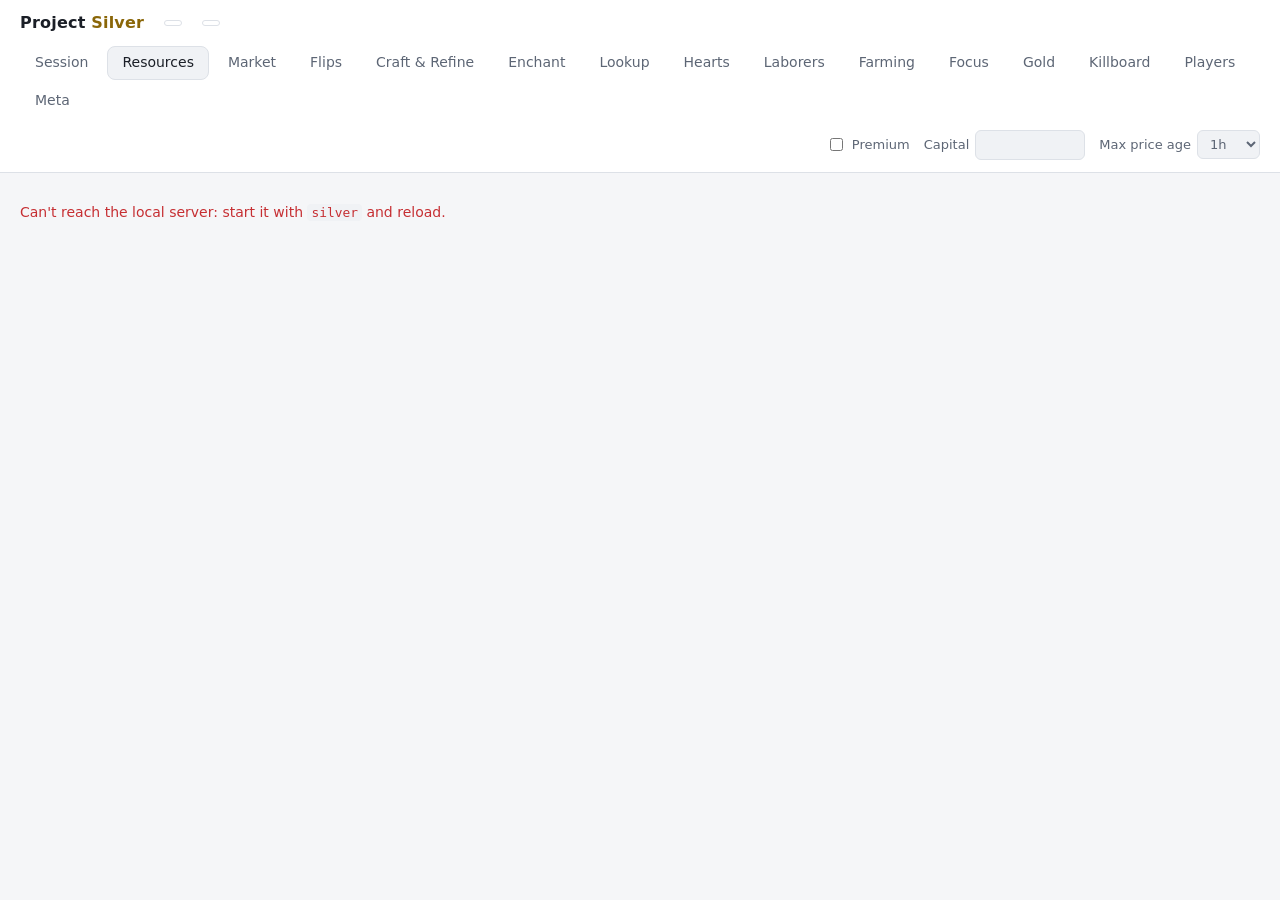
==== silver/web/index.html @ d0eb63ac "Make Silver an installable Windows app Friends install it with uv (`uv tool install ... git+<repo>`)" ====
<!doctype html>
<html lang="en">
<head>
<meta charset="utf-8">
<meta name="viewport" content="width=device-width, initial-scale=1">
<title>Project Silver</title>
<link rel="stylesheet" href="silver.css">
</head>
<body>
<header>
  <div class="brand">Project <span>Silver</span></div>
  <div class="server" id="server"></div>
  <div class="server" id="syncStatus" title="Background market sync"></div>
  <nav class="tabs" role="tablist">
    <button class="tab" role="tab" data-tab="session" aria-selected="false">Session</button>
    <button class="tab" role="tab" data-tab="resources" aria-selected="true">Resources</button>
    <button class="tab" role="tab" data-tab="market" aria-selected="false">Market</button>
    <button class="tab" role="tab" data-tab="flips" aria-selected="false">Flips</button>
    <button class="tab" role="tab" data-tab="craft" aria-selected="false">Craft &amp; Refine</button>
    <button class="tab" role="tab" data-tab="enchant" aria-selected="false">Enchant</button>
    <button class="tab" role="tab" data-tab="lookup" aria-selected="false">Lookup</button>
    <button class="tab" role="tab" data-tab="hearts" aria-selected="false">Hearts</button>
    <button class="tab" role="tab" data-tab="laborers" aria-selected="false">Laborers</button>
    <button class="tab" role="tab" data-tab="farming" aria-selected="false">Farming</button>
    <button class="tab" role="tab" data-tab="focus" aria-selected="false">Focus</button>
    <button class="tab" role="tab" data-tab="gold" aria-selected="false">Gold</button>
    <button class="tab" role="tab" data-tab="kills" aria-selected="false">Killboard</button>
    <button class="tab" role="tab" data-tab="players" aria-selected="false">Players</button>
    <button class="tab" role="tab" data-tab="meta" aria-selected="false">Meta</button>
  </nav>
  <div class="settings">
    <label><input type="checkbox" id="premium"> Premium</label>
    <label>Capital <input type="number" id="capital" min="0" step="100000"></label>
    <label>Max price age
      <select id="maxAge">
        <option value="1">1h</option><option value="2">2h</option><option value="3">3h</option>
        <option value="6">6h</option><option value="12">12h</option><option value="24">24h</option>
      </select>
    </label>
  </div>
</header>

<main>
  <!-- SESSION: play tracker, goals, pop-out overlay -->
  <section id="view-session" class="hidden">
    <div class="toolbar">
      <button class="btn primary" id="playBtn">Start session</button>
      <button class="btn" id="popBtn" title="A small always-on-top window for over the game (borderless or windowed)">Pop out overlay</button>
      <span class="meta" id="playMeta"></span>
    </div>
    <div class="tiles" id="playTiles"></div>
    <div class="card">
      <div class="card-head">
        <h3>Goals</h3>
        <span class="actions">
          <select id="goalKind" aria-label="Goal"></select>
          <input type="number" id="goalTarget" min="1" step="100000" placeholder="Target" aria-label="Target">
          <select id="goalPeriod" aria-label="Period"><option value="session">this session</option><option value="today">today</option><option value="week">this week</option></select>
          <button class="btn" id="goalAdd">Add goal</button>
        </span>
      </div>
      <div id="goalList"></div>
    </div>
    <h3 class="section-title">Gained this session</h3>
    <div class="table-wrap"><table id="lootTable"></table></div>
    <div class="filters space-above">
      <label>Silver now <input type="number" id="silverNow" min="0" step="1000"></label>
      <button class="btn" id="silverRecord">Record</button>
      <span>No eye? Type your silver at the start and end of a session.</span>
    </div>
    <h3 class="section-title">Recent sessions</h3>
    <div class="table-wrap"><table id="playHistory"></table></div>
    <p class="hint">While a session runs, the eye reads your screen every few seconds and records your silver and every item in your bag and worn gear whenever you have the inventory open. It only looks at pixels, like a screenshot: nothing touches the game. <b>Profit</b> is silver gained plus the market value (fair price) of items gained, so selling loot for silver doesn't count twice. The eye needs <code>uv sync --extra eye</code>.</p>
  </section>

  <!-- RESOURCES -->
  <section id="view-resources">
    <div class="toolbar">
      <div class="chips" id="groupChips"></div>
    </div>
    <div class="toolbar">
      <div class="chips" id="tierChips"></div>
      <div class="chips" id="enchantChips"></div>
      <span class="meta" id="resMeta"></span>
      <button class="btn" id="resRefresh">Refresh</button>
    </div>
    <p class="hint">Top number: <b>buy now</b> (cheapest sell order). Bottom: <b>sell now</b> (best buy order). Prices older than the max age are struck through. Stale city? Open its market in-game with your data client running, then press Refresh.</p>
    <div class="table-wrap"><table id="resTable"></table></div>
    <div class="legend">
      <span><span class="p best-ask">1,234</span> cheapest place to buy</span>
      <span><span class="p best-bid">1,234</span> best place to sell instantly</span>
      <span><span class="dot fresh"></span>under 1h <span class="dot aging"></span>within max age <span class="dot old"></span>older</span>
    </div>
  </section>

  <!-- MARKET: the fair price of everything -->
  <section id="view-market" class="hidden">
    <div class="filters">
      <label><input type="search" id="mkSearch" placeholder="Search item…"></label>
      <label>Category <select id="mkCat"><option value="">all</option></select></label>
      <div class="chips" id="mkTierChips"></div>
      <div class="chips" id="mkEnchantChips"></div>
      <label>Min sold/day <input type="number" id="mkMinVol" min="0" step="1"></label>
      <label title="Days with sales behind the fair price: 1–2 days is easily a troll trade">Min days traded <input type="number" id="mkMinDays" min="1" max="28" step="1"></label>
      <label><input type="checkbox" id="mkListed"> Listed now</label>
      <span class="meta" id="mkMeta"></span>
    </div>
    <p class="hint"><b>Fair price</b> is what an item actually trades at: the volume-weighted median of its daily average sale price over the last 14 days (28 if it rarely trades), across the city markets, at Normal quality, with troll-priced days (over 4× off the typical day) dropped first. Items that sold on only a day or two can still be off, so they're hidden by default. <b>Ask vs fair</b> is today's cheapest listing within the max price age against that fair price, so a big negative number is an item listed well under what it normally sells for. Click a row for its full history.</p>
    <div class="table-wrap"><table id="mkTable"></table></div>
  </section>

  <!-- FLIPS -->
  <section id="view-flips" class="hidden">
    <div class="toolbar">
      <button class="btn primary" id="scanBtn">Scan market</button>
      <span class="meta" id="scanMeta">No scan yet.</span>
    </div>
    <div class="card hidden" id="grocery"></div>
    <div class="filters">
      <div class="chips" id="stratChips"></div>
      <div class="chips" id="riskChips"></div>
      <label><input type="checkbox" id="needVol" checked> Has volume data</label>
      <label><input type="checkbox" id="hideSus" checked> Hide ROI &gt; 150%</label>
      <label>Min profit <input type="number" id="minProfit" value="1000" step="500"></label>
      <label>Min vol/day <input type="number" id="minVol" value="0" step="5"></label>
      <label><input type="search" id="search" placeholder="Search item or city…"></label>
    </div>
    <p class="hint" id="flipHint"></p>
    <div class="table-wrap"><table id="flipTable"></table></div>
    <p class="hint">Instant = buy the cheapest listing, sell straight into a buy order. Sell order = buy, carry, list it (priced at the lower of the ask and the 7-day average). Spread = buy order then sell order in the same city. Units = profit-bearing units per day: your capital ÷ buy price, capped at <span id="captureTxt"></span> of daily traded volume; Est./day = profit × Units. The API never reports how many units are actually listed at a price, so check the real stock in-game before committing. Press <b>+</b> on a flip to put it on your grocery list: it groups what to buy by city, starts each quantity at what your remaining capital covers, and follows new scans, flagging any flip that stops paying.</p>
  </section>
  <!-- FOCUS PLANNER -->
  <section id="view-focus" class="hidden">
    <div class="filters">
      <label>Daily focus <input type="number" id="fDaily" min="0" step="1000"></label>
      <label>Focus cost reduction <input type="number" id="fReduction" min="0" max="95" step="5"> %</label>
      <label>Station fee <input type="number" id="fFee" min="0" step="50"> /100 nutrition</label>
      <label>Free farm slots <input type="number" id="fFarm" min="0" step="1"></label>
      <label>Free pasture slots <input type="number" id="fPasture" min="0" step="1"></label>
      <button class="btn primary" id="fScan">Refresh market data</button>
      <span class="meta" id="fMeta"></span>
    </div>
    <p class="hint">Focus cost reduction is what your specs take off a recipe's focus cost (compare the base cost with what the craft window shows; every 100 focus efficiency points halves it). Uses are ranked by the silver focus <b>adds</b>: profit with focus minus what you'd make without it. Crafts are capped at 10% of daily traded volume; farming at the free slots you enter.</p>
    <h3 class="section-title">Today's plan</h3>
    <div id="fPlanSummary" class="summary"></div>
    <div class="table-wrap"><table id="fPlan"></table></div>
    <h3 class="section-title">Best uses of focus</h3>
    <div class="table-wrap"><table id="fUses"></table></div>
  </section>

  <!-- FARMING -->
  <section id="view-farming" class="hidden">
    <div class="filters">
      <label><input type="checkbox" id="farmWater" checked> Water crops with focus</label>
      <label><input type="checkbox" id="farmFeed" checked> Feed animals with focus</label>
      <span class="meta" id="farmMeta"></span>
      <button class="btn" id="farmRefresh">Refresh</button>
    </div>
    <p class="hint">Per seed or baby. Crops return 3–6 (6–12 with premium); watering adds seed-return chance, and over 100% means a chance of a second seed. Animals eat the cheapest accepted food (every crop is 48 nutrition, meat 52); focused feedings add offspring chance, and exotic mounts can only be bred with focus. Outputs are valued at the 7-day average; seeds, babies and feed at what they cost to buy, never more than the NPC price.</p>
    <h3 class="section-title">Crops &amp; herbs</h3>
    <div class="table-wrap"><table id="farmPlants"></table></div>
    <h3 class="section-title">Animals</h3>
    <div class="table-wrap"><table id="farmAnimals"></table></div>
  </section>

  <!-- LABORERS -->
  <section id="view-laborers" class="hidden">
    <div class="filters">
      <label>Bed <select id="labBed"></select></label>
      <label>Table <select id="labTable"></select></label>
      <label>Trophies <input type="number" id="labTrophy" min="0" step="5" title="Happiness points from trophies"> pts</label>
      <span class="meta" id="labHappy"></span>
    </div>
    <div class="filters">
      <label>Journal <select id="labCost">
        <option value="fill">I fill it myself (pay for an empty journal)</option>
        <option value="buy">I buy it full on the market</option>
      </select></label>
      <label>Value returns at <select id="labSell">
        <option value="average">7-day average (listed as sell orders)</option>
        <option value="instant">instant sale (current buy orders)</option>
        <option value="order">current sell orders</option>
      </select></label>
      <div class="chips" id="labKindChips"></div>
      <div class="chips" id="labTierChips"></div>
      <label><input type="checkbox" id="labTrophies"> Trophy journals</label>
      <span class="meta" id="labMeta"></span>
      <button class="btn" id="labRefresh">Refresh</button>
    </div>
    <div class="table-wrap"><table id="labTable2"></table></div>
    <p class="hint">A laborer takes one full journal and brings back <b>base × yield</b> items drawn from the journal's loot table, or silver for a mercenary. Yield = happiness ÷ <span id="labFullPts"></span>, capped at <span id="labMaxYield"></span>; happiness comes from the bed, the table and trophies. <b>Use vs sell</b> compares giving the journal to a laborer against selling it full, so you can pick the better of the two once you've filled one. Hover a row for the full breakdown.</p>
  </section>

  <!-- HEARTS & ROYAL TRANSPORTS -->
  <section id="view-hearts" class="hidden">
    <div class="toolbar">
      <span class="meta" id="heartMeta"></span>
      <button class="btn" id="heartRefresh">Refresh</button>
    </div>
    <h3 class="section-title">Heart prices</h3>
    <div class="table-wrap"><table id="heartTable"></table></div>
    <p class="hint">Top: <b>buy now</b> (cheapest sell order). Bottom: <b>sell now</b> (best buy order). Hearts drop from faction warfare, so each one is usually cheapest in its own faction's city.</p>

    <h3 class="section-title">Worth spending on refining?</h3>
    <p class="hint">Every T4–T8 refine can swap <b>one heart for one raw resource</b> — the same single heart whether it saves a T4 ore or a T8.3 one. So a heart is only worth using where the raw it replaces costs more than the heart. Raw prices are capped at their 7-day average so a troll listing can't fake a saving. Return rate applies to the heart and the raw alike, so it doesn't change which is cheaper.</p>
    <div class="toolbar">
      <label class="meta"><input type="checkbox" id="heartOnlyWorth" checked> Only where it pays</label>
      <div class="chips" id="heartLineChips"></div>
    </div>
    <div class="table-wrap"><table id="heartUseTable"></table></div>

    <h3 class="section-title">Shadowheart conversion</h3>
    <p class="hint">Shadowheart converts 1:1 into any other heart for <b id="convFee"></b>, which caps what any heart is worth: nobody pays more than a Shadowheart plus the fee.</p>
    <div class="table-wrap"><table id="heartConvTable"></table></div>

    <h3 class="section-title">Faction transports</h3>
    <p class="hint">Take a mission at your faction's store, pay your own hearts, carry the pack to a rival's smuggling agent, swap it, and bring theirs back for <b>their</b> hearts. The amounts are fixed by the game: each store offers missions for set distance bands (e.g. a heavy pack costs 15 hearts and pays 18 at 4–8 zones up to 22 at 10–12; 21 to or from Caerleon). Zones and risk are for the shortest path; hearts are valued at what they'd sell for (7-day average, as a sell order). Hover a row for the path.</p>
    <div class="toolbar">
      <label class="meta">My faction <select id="trFaction"><option value="">all</option></select></label>
      <div class="chips" id="trSizeChips"></div>
      <label class="meta"><input type="checkbox" id="trNoRed"> Avoid red zones</label>
    </div>
    <div class="table-wrap"><table id="trTable"></table></div>
  </section>

  <!-- LOOKUP -->
  <section id="view-lookup" class="hidden">
    <div class="toolbar">
      <input type="search" id="lookSearch" class="search-wide" placeholder="Search any item: &quot;adept bag&quot;, &quot;broadsword 6.1&quot;, T5_METALBAR…" autocomplete="off">
      <span class="meta" id="lookMeta"></span>
      <button class="btn" id="lookRefresh">Refresh</button>
    </div>
    <div class="results" id="lookResults"></div>
    <div id="lookPicked"></div>
    <div class="table-wrap"><table id="lookTable"></table></div>
    <h3 class="section-title" id="lookHistTitle"></h3>
    <div class="toolbar"><div class="chips" id="lookHistCities"></div></div>
    <div class="chart" id="lookChart"></div>
    <p class="hint" id="lookHint">Every quality of the item in every market. Top number: <b>buy now</b> (cheapest sell order). Bottom: <b>sell now</b> (best buy order). Prices older than the max age are struck through.</p>
  </section>

  <!-- ENCHANT: upgrading items as a trade -->
  <section id="view-enchant" class="hidden">
    <div class="filters">
      <label>Sell <select id="enMode">
        <option value="best">whichever pays more</option>
        <option value="instant">instantly (buy orders, Black Market)</option>
        <option value="order">by listing a sell order</option>
      </select></label>
      <label><input type="search" id="enSearch" placeholder="Search item…"></label>
      <div class="chips" id="enTierChips"></div>
      <div class="chips" id="enLevelChips"></div>
      <label>Min sold/day <input type="number" id="enMinVol" min="0" step="1"></label>
      <label><input type="checkbox" id="enNow" checked> Profitable now</label>
      <label><input type="checkbox" id="enTypical"> Also typically</label>
      <span class="meta" id="enMeta"></span>
    </div>
    <p class="hint">Buy an item, upgrade it in your inventory, sell it. No station is involved, so each part is bought wherever it's cheapest right now (within the max price age) and the result sold wherever pays best: instantly into a buy order, the Black Market included, or listed as a sell order at the lower of today's ask and the city's fair price. Jumps over several levels (.0 → .3) are included; they can pay when no single step does. <b>Typical</b> is the same trade at fair prices: a big "now" with a poor "typical" is usually a stale or lucky price. Volumes are thin for most enchanted gear, so check how many sell a day. Hover a row for every part.</p>
    <div class="table-wrap"><table id="enTable"></table></div>
  </section>

  <!-- CRAFT & REFINE -->
  <section id="view-craft" class="hidden">
    <div class="filters">
      <label>Recipe group <select id="cGroup"></select></label>
      <label>Craft in <select id="cCity"></select></label>
      <label><input type="checkbox" id="cFocus"> Use focus</label>
      <label>Daily bonus <select id="cDaily"><option value="0">none</option><option value="10">+10%</option><option value="20">+20%</option></select></label>
      <label>Station fee <input type="number" id="cFee" min="0" step="50" title="Silver per 100 nutrition, shown on the crafting station"> /100 nutrition</label>
    </div>
    <div class="filters">
      <label>Buy materials <select id="cMatSrc"><option value="craft">in craft city</option><option value="cheapest">cheapest city</option></select></label>
      <label>by <select id="cMatMode"><option value="ask">buying now</option><option value="bid">buy orders</option></select></label>
      <label>Sell <select id="cSellMode"><option value="instant">instantly (buy orders)</option><option value="order">with sell orders</option></select></label>
      <label>in <select id="cSellAt"><option value="craft">craft city</option><option value="best">best market</option></select></label>
      <div class="chips" id="cTierChips"></div>
      <div class="chips" id="cEnchantChips"></div>
      <label title="Refine or craft an ingredient yourself (and its ingredients, all the way down) wherever that is cheaper than buying it"><input type="checkbox" id="cMake"> Make ingredients when cheaper</label>
      <label><input type="checkbox" id="cComplete" checked> Only fully priced</label>
      <label><input type="search" id="cSearch" placeholder="Search item…"></label>
      <span class="meta" id="cMeta"></span>
      <button class="btn" id="cRefresh">Refresh</button>
    </div>
    <div class="summary" id="cRrr"></div>
    <div class="table-wrap"><table id="craftTable"></table></div>
    <p class="hint">Cost = materials × (1 − return rate) + station fee, per unit made. Artifacts and other non-returnable inputs are charged in full. Products are priced at Normal quality, and sell-order prices are capped at the 7-day average. Silver/focus is profit per craft ÷ base focus cost (your specs lower the real focus cost). Hover a row for its ingredient breakdown.</p>
  </section>

  <!-- GOLD -->
  <section id="view-gold" class="hidden">
    <div class="toolbar">
      <div class="chips" id="goldRange"></div>
      <span class="meta" id="goldMeta"></span>
    </div>
    <div class="tiles" id="goldTiles"></div>
    <div class="chart" id="goldChart"></div>
    <div class="filters">
      <label>Gold <input type="number" id="goldAmt" min="0" step="100"></label> <span>= <b id="goldToSilver" class="num"></b> silver</span>
      <label class="gap-left">Silver <input type="number" id="silverAmt" min="0" step="100000"></label> <span>= <b id="silverToGold" class="num"></b> gold</span>
    </div>
    <p class="hint">What one gold costs in silver at the in-game currency exchange, recorded hourly by the data project (it keeps about 30 days). Changes are measured back from the newest point. Conversions use the current price; the exchange moves as you trade, so large amounts cost a little more.</p>
  </section>

  <!-- KILLBOARD -->
  <section id="view-kills" class="hidden">
    <div class="filters">
      <label><input type="search" id="kSearch" placeholder="Player, guild or alliance…"></label>
      <label>Min fame <input type="number" id="kMinFame" min="0" step="10000"></label>
      <span class="meta" id="kMeta"></span>
    </div>
    <div class="table-wrap"><table id="kTable"></table></div>
    <p class="hint">Kills on this server from the official game API, which runs a few minutes behind and only keeps the newest ~1,000 kills (about an hour). While the dashboard runs, every kill is also saved to <code>data/killboard/</code>, so history builds up from the moment you start it. Click a name to open the player. Hover <i>bag</i> for what the victim carried.</p>
  </section>

  <!-- META: builds and losses from collected kills -->
  <section id="view-meta" class="hidden">
    <div class="filters">
      <div class="chips" id="mSize"></div>
      <div class="chips" id="mDays"></div>
      <span class="meta" id="mMeta"></span>
    </div>
    <p class="hint">Built from every kill collected while the dashboard runs, so it sharpens as history builds up. <b>Seen</b> counts every appearance. Each kill is split evenly between the players who made it (a 5-player gank gives each 0.2), and the victim takes one death, so <b>kill share</b> = kills ÷ (kills + deaths) is fair across solo and group play: above 50% the build wins more than it loses. Small counts are noise. Builds are compared by item, whatever the tier or enchantment.</p>
    <h3 class="section-title">Weapons</h3>
    <div class="table-wrap"><table id="mWeapons"></table></div>
    <h3 class="section-title">Builds</h3>
    <div class="table-wrap"><table id="mBuilds"></table></div>
    <h3 class="section-title">Lost on death</h3>
    <div class="toolbar"><input type="search" id="mLostSearch" placeholder="Filter items…"><span class="meta" id="mLostTotal"></span></div>
    <p class="hint">Everything victims wore and carried, by exact tier and enchantment. Whatever isn't looted is destroyed, and the victim has to replace it, so these are the items combat keeps demand up for. Per day is scaled from the hours actually collected.</p>
    <div class="table-wrap"><table id="mLost"></table></div>
  </section>

  <!-- PLAYERS & GUILDS -->
  <section id="view-players" class="hidden">
    <div class="toolbar">
      <input type="search" id="pSearch" class="search-wide" placeholder="Search a player or guild (3+ letters)…" autocomplete="off">
      <span class="meta" id="pMeta"></span>
    </div>
    <div class="results" id="pResults"></div>
    <div id="pProfile"></div>
  </section>
</main>

<script>
const $ = (id) => document.getElementById(id);
const esc = (s) => String(s).replace(/[&<>"]/g, (c) => ({ "&": "&amp;", "<": "&lt;", ">": "&gt;", '"': "&quot;" }[c]));
const fmt = (n) => n == null ? "–" : Math.round(n).toLocaleString("en-US");
const short = (n) => {
  if (n == null) return "–";
  const a = Math.abs(n);
  if (a >= 1e6) return (n / 1e6).toFixed(a >= 1e7 ? 1 : 2) + "m";
  if (a >= 1e4) return (n / 1e3).toFixed(1) + "k";
  return fmt(n);
};
const pct = (x) => (x * 100).toFixed(Math.abs(x) < 0.1 ? 1 : 0) + "%";
const pct1 = (x) => (x * 100).toFixed(1) + "%";
const ageOf = (ts) => ts ? Date.now() / 1000 - ts : Infinity;
const ageTxt = (ts) => {
  const s = ageOf(ts);
  if (!isFinite(s)) return "–";
  if (s < 3600) return Math.max(1, Math.round(s / 60)) + "m";
  if (s < 86400 * 2) return (s / 3600).toFixed(s < 36000 ? 1 : 0) + "h";
  return Math.round(s / 86400) + "d";
};
// Served by our own server from its disk cache (see silver/icons.py); one image per item.
const icon = (id) => `/icon/${encodeURIComponent(id)}.png`;
const iconImg = (id, title) =>
  `<img class="icon" loading="lazy" decoding="async" width="64" height="64" src="${icon(id)}" alt=""${title ? ` title="${esc(title)}"` : ""}>`;
// Placeholder square until an icon arrives; a missing icon leaves the gap instead of a broken image.
document.addEventListener("load", (e) => { if (e.target.classList?.contains("icon")) e.target.classList.add("ready"); }, true);
document.addEventListener("error", (e) => { if (e.target.classList?.contains("icon")) e.target.classList.add("failed"); }, true);
// Saved values must have the same shape as their default, or the default is used.
const sameShape = (v, d) => Array.isArray(d) ? Array.isArray(v) : v !== null && typeof v === typeof d;
const store = {
  get(k, d) {
    try { const v = JSON.parse(localStorage.getItem("silver." + k)); return sameShape(v, d) ? v : d; }
    catch { return d; }
  },
  set(k, v) { try { localStorage.setItem("silver." + k, JSON.stringify(v)); } catch {} },
};

async function getJSON(url, opts) {
  const r = await fetch(url, opts);
  const data = await r.json();
  if (!r.ok) throw new Error(data.error || r.statusText);
  return data;
}

// URL hash is "#tab", or "#lookup=T6_MAIN_SWORD" so a lookup can be bookmarked or shared.
const [HASH_TAB, HASH_VALUE] = decodeURIComponent(location.hash.slice(1)).split("=");

let CFG = null;
const TABS = [...document.querySelectorAll(".tab")].map((b) => b.dataset.tab);
const S = {
  tab: TABS.includes(HASH_TAB) ? HASH_TAB : store.get("tab", "resources"),
  premium: null, capital: null, maxAge: store.get("maxAge", 6),
  group: store.get("group", "Ore"),
  tiers: new Set(store.get("tiers", [])), enchants: new Set(store.get("enchants", [])),
  strats: new Set(store.get("strats", ["instant", "order", "spread"])),
  risks: new Set(store.get("risks", ["none", "safe", "red", "mists"])),
  sort: validSort(store.get("sort", { key: "daily", dir: -1 }), "daily"),
};
if (![1, 2, 3, 6, 12, 24].includes(S.maxAge)) S.maxAge = 6;
let RES = null, SCAN = null, polling = null;

/* ---------- shared helpers ---------- */
function validSort(sort, fallback) {
  return typeof sort.key === "string" && (sort.dir === 1 || sort.dir === -1) ? sort : { key: fallback, dir: -1 };
}
// Returns a function that tells whether a load started now is still the newest one.
function latestOnly() {
  let seq = 0;
  return () => { const mine = ++seq; return () => mine === seq; };
}
const warn = (w) => w ? ` <span class="warn">⚠ ${esc(w)}</span>` : "";
// Fee maths, mirrored in silver/flips.py. Buying through your own buy order costs the setup fee;
// selling costs sales tax, plus the setup fee when you list a sell order.
function tax() { return S.premium ? CFG.tax_premium : CFG.tax_no_premium; }
function sellNet(price, viaOrder) { return price * (1 - tax() - (viaOrder ? CFG.setup_fee : 0)); }
function buyCost(price, viaOrder) { return price * (viaOrder ? 1 + CFG.setup_fee : 1); }
function profitOf(f) { return sellNet(f.sell, f.strategy !== "instant") - buyCost(f.buy, f.strategy === "spread"); }

function fresh(ts) { return ageOf(ts) <= S.maxAge * 3600; }
function freshClass(ts) { return ageOf(ts) < 3600 ? "fresh" : fresh(ts) ? "aging" : "old"; }
// Cheapest fresh ask and highest fresh bid over one item's markets, for the best-ask/best-bid marks.
function bestMarks(byMarket, markets) {
  let minAsk = Infinity, maxBid = 0;
  for (const m of markets) {
    const x = byMarket[m]; if (!x) continue;
    if (x.sell && fresh(x.sell_at)) minAsk = Math.min(minAsk, x.sell);
    if (x.buy && fresh(x.buy_at)) maxBid = Math.max(maxBid, x.buy);
  }
  return { minAsk, maxBid };
}
// One market's price cell: ask over bid, then freshness and volume. `extra` is appended inside.
function priceCell(x, vol, best = {}, extra = "") {
  if (!x) return `<td><div class="cell num"><span class="none">–</span>${extra}</div></td>`;
  const askCls = "p ask" + (x.sell && !fresh(x.sell_at) ? " stale" : x.sell === best.minAsk ? " best-ask" : "");
  const bidCls = "p bid" + (x.buy && !fresh(x.buy_at) ? " stale" : x.buy === best.maxBid ? " best-bid" : "");
  const newest = Math.max(x.sell_at || 0, x.buy_at || 0);
  const tip = [
    `Buy now: ${x.sell ? fmt(x.sell) + " (" + ageTxt(x.sell_at) + " ago)" : "no listings"}`,
    `Sell now: ${x.buy ? fmt(x.buy) + " (" + ageTxt(x.buy_at) + " ago)" : "no buy orders"}`,
    vol ? `7 days: ~${fmt(vol.vol)} sold/day, avg ${fmt(vol.avg)}` : "7 days: no history data",
  ].join("\n");
  return `<td title="${esc(tip)}"><div class="cell num">
    <span class="${askCls}">${x.sell ? fmt(x.sell) : "–"}</span>
    <span class="${bidCls}">${x.buy ? fmt(x.buy) : "–"}</span>
    <span class="age"><span class="dot ${freshClass(newest)}"></span>${ageTxt(newest)}${vol ? " · " + short(vol.vol) + "/d" : ""}</span>${extra}
  </div></td>`;
}

function chips(el, options, isOn, onToggle) {
  el.innerHTML = options.map(([v, label]) =>
    `<button class="chip" data-v="${esc(v)}" aria-pressed="${isOn(v)}">${esc(label)}</button>`).join("");
  el.onclick = (e) => {
    const b = e.target.closest(".chip"); if (!b) return;
    onToggle(b.dataset.v);
  };
}

// Multi-select chips backed by a Set that is remembered under storeKey.
function setChips(el, options, set, storeKey, rerender) {
  chips(el, options, (v) => set.has(v), (v) => {
    set.has(v) ? set.delete(v) : set.add(v);
    store.set(storeKey, [...set]);
    rerender();
  });
}
const TIER_OPTS = [1, 2, 3, 4, 5, 6, 7, 8].map((t) => [String(t), "T" + t]);
const ENCHANT_OPTS = [0, 1, 2, 3, 4].map((e) => [String(e), "." + e]);
const tierMatch = (state, it) =>
  (!state.tiers.size || state.tiers.has(String(it.tier))) && (!state.enchants.size || state.enchants.has(String(it.enchant)));

// Sortable table: cols have {key, label, left?, sort?}; state.sort = {key, dir}.
// Sort values may be numbers or city names; text columns start ascending (A-Z).
function cmpVal(a, b) {
  return typeof a === "string" || typeof b === "string" ? String(a).localeCompare(String(b)) : a - b;
}
function comparator(col, state, tiebreak) {
  return (x, y) => cmpVal(col.sort(y), col.sort(x)) * -state.sort.dir || tiebreak(x, y);
}
function sortedBy(cols, state, fallback) {
  return cols.find((c) => c.key === state.sort.key && c.sort) || cols.find((c) => c.key === fallback);
}
function sortHead(cols, state, col) {
  return `<thead><tr>${cols.map((c) => {
    const on = col.key === c.key, dir = state.sort.dir < 0 ? "descending" : "ascending";
    const label = c.label + (on ? (state.sort.dir < 0 ? " ↓" : " ↑") : "");
    return `<th class="${c.left ? "left" : ""} ${c.sort ? "sortable" : ""} ${on ? "sorted" : ""}" data-k="${c.key}"${on ? ` aria-sort="${dir}"` : ""}>`
      + (c.sort ? `<button class="th-sort">${label}</button>` : label) + "</th>";
  }).join("")}</tr></thead>`;
}
function bindSort(table, cols, state, storeKey, rerender) {
  table.onclick = (e) => {
    const th = e.target.closest("th.sortable"); if (!th) return;
    const k = th.dataset.k;
    const first = cols.find((c) => c.key === k)?.text ? 1 : -1;
    state.sort = state.sort.key === k ? { key: k, dir: -state.sort.dir } : { key: k, dir: first };
    store.set(storeKey, state.sort);
    rerender();
  };
}

/* ---------- resources ---------- */
function renderResourceChips() {
  if (!RES) return;
  chips($("groupChips"), RES.groups.map((g) => [g.name, g.name]), (v) => v === S.group,
    (v) => { S.group = v; store.set("group", v); renderResources(); });
  setChips($("tierChips"), TIER_OPTS, S.tiers, "tiers", renderResources);
  setChips($("enchantChips"), ENCHANT_OPTS, S.enchants, "enchants", renderResources);
}

function bestRoutes(item) {
  // Instant: buy cheapest fresh ask anywhere, sell into the best fresh bid elsewhere.
  // Order: buy cheapest fresh ask, list at another city's ask (capped at its 7-day average).
  const p = RES.prices[item.id] || {}, v = RES.volumes[item.id] || {};
  let instant = null, order = null;
  for (const a of CFG.cities) {
    const pa = p[a]; if (!pa?.sell || !fresh(pa.sell_at)) continue;
    for (const b of CFG.cities) {
      if (a === b) continue;
      const pb = p[b]; if (!pb) continue;
      if (pb.buy && fresh(pb.buy_at)) {
        const pr = sellNet(pb.buy, false) - pa.sell;
        if (pr > 0 && (!instant || pr > instant.profit)) instant = { from: a, to: b, profit: pr, roi: pr / pa.sell };
      }
      if (pb.sell && fresh(pb.sell_at)) {
        const target = v[b] ? Math.min(pb.sell, v[b].avg) : pb.sell;
        const pr = sellNet(target, true) - pa.sell;
        if (pr > 0 && (!order || pr > order.profit)) order = { from: a, to: b, profit: pr, roi: pr / pa.sell, vol: v[b]?.vol };
      }
    }
  }
  return { instant, order };
}

function renderResources() {
  renderResourceChips();
  if (!RES) return;
  const group = RES.groups.find((g) => g.name === S.group) || RES.groups[0];
  const rows = group.items.filter((it) => tierMatch(S, it));
  const head = `<thead><tr><th class="left">Item</th>${CFG.cities.map((c) => `<th>${esc(c)}</th>`).join("")}<th class="left">Best flip (${S.maxAge}h data)</th></tr></thead>`;
  const body = rows.map((it) => {
    const p = RES.prices[it.id] || {}, v = RES.volumes[it.id] || {};
    const best = bestMarks(p, CFG.cities);
    const cells = CFG.cities.map((c) => priceCell(p[c], v[c], best)).join("");
    const r = bestRoutes(it);
    const line = (x, kind) => x ? `<div>${kind} ${esc(x.from)} → ${esc(x.to)} <b class="num">+${fmt(x.profit)}</b> <span class="alt num">(${pct(x.roi)})</span></div>` : "";
    const route = line(r.instant, "Instant") + line(r.order, '<span class="alt">Order</span>') || `<span class="none">no profitable route</span>`;
    return `<tr><td class="left"><div class="item">${iconImg(it.id)}
      <span class="tier">${it.label}</span><span class="name">${esc(it.name)}</span></div></td>${cells}<td class="route">${route}</td></tr>`;
  }).join("");
  $("resTable").innerHTML = head + `<tbody>${body || `<tr><td class="left none" colspan="99">Nothing matches these filters.</td></tr>`}</tbody>`;
  $("resMeta").innerHTML = `Updated ${new Date(RES.fetched_at * 1000).toLocaleTimeString()}${warn(RES.warning)}`;
}

const resLoad = latestOnly();
async function loadResources(refresh = false) {
  const current = resLoad();
  $("resRefresh").disabled = true;
  $("resMeta").textContent = "Loading…";
  try {
    const data = await getJSON("/api/resources" + (refresh ? "?refresh=1" : ""));
    if (!current()) return;
    RES = data;
    if (!RES.groups.some((g) => g.name === S.group)) S.group = RES.groups[0].name;
    renderResources();
  } catch (e) {
    if (current()) $("resMeta").innerHTML = `<span class="error">Failed: ${esc(e.message)}</span>`;
  } finally {
    if (current()) $("resRefresh").disabled = false;
  }
}

/* ---------- market: fair price of everything ---------- */
let MARKET = null;
const MK = { tiers: new Set(store.get("mk.tiers", [])), enchants: new Set(store.get("mk.enchants", [])),
  sort: validSort(store.get("mk.sort", { key: "value", dir: -1 }), "value") };
const mkLoad = latestOnly();
const vsFair = (price, fair) => price && fair ? price / fair - 1 : null;
const MK_COLS = [
  { key: "item", label: "Item", left: true, text: true, sort: (r) => r.name },
  { key: "fair", label: "Fair price", sort: (r) => r.fair },
  { key: "trend", label: "7-day trend", sort: (r) => r.trend ?? -Infinity },
  { key: "vol", label: "Sold / day", sort: (r) => r.vol },
  { key: "value", label: "Traded / day", sort: (r) => r.fair * r.vol },
  { key: "spread", label: "City spread", sort: (r) => r.low && r.high ? r.high[1] / r.low[1] - 1 : -1 },
  { key: "bm", label: "Black Market", sort: (r) => vsFair(r.bm, r.fair) ?? -Infinity },
  { key: "ask", label: "Ask vs fair", sort: (r) => vsFair(r.ask?.[0], r.fair) ?? Infinity },
  { key: "bid", label: "Bid vs fair", sort: (r) => vsFair(r.bid?.[0], r.fair) ?? -Infinity },
];

async function loadMarket() {
  const current = mkLoad();
  $("mkMeta").textContent = "Loading…";
  try {
    const data = await getJSON("/api/market?max_age=" + S.maxAge);
    if (!current()) return;
    MARKET = data;
    const cats = [...new Set(data.rows.map((r) => r.cat).filter(Boolean))].sort();
    const chosen = store.get("mk.cat", "");
    $("mkCat").innerHTML = '<option value="">all</option>' + cats.map((c) => `<option value="${esc(c)}">${esc(c[0].toUpperCase() + c.slice(1))}</option>`).join("");
    $("mkCat").value = cats.includes(chosen) ? chosen : "";
    renderMarket();
  } catch (e) {
    if (current()) $("mkMeta").innerHTML = `<span class="error">Failed: ${esc(e.message)}</span>`;
  }
}

function renderMarket() {
  setChips($("mkTierChips"), TIER_OPTS, MK.tiers, "mk.tiers", renderMarket);
  setChips($("mkEnchantChips"), ENCHANT_OPTS, MK.enchants, "mk.enchants", renderMarket);
  if (!MARKET) return;
  if (!MARKET.rows.length) {
    $("mkTable").innerHTML = '<tbody><tr><td class="left none">No fair prices yet: the first history sync takes about a minute after the dashboard starts.</td></tr></tbody>';
    $("mkMeta").textContent = "";
    return;
  }
  const q = $("mkSearch").value.trim().toLowerCase(), cat = $("mkCat").value;
  const minVol = +$("mkMinVol").value || 0, minDays = +$("mkMinDays").value || 1, listed = $("mkListed").checked;
  const rows = MARKET.rows.filter((r) => tierMatch(MK, r) && (!cat || r.cat === cat) && r.vol >= minVol && r.days >= minDays
    && (!listed || r.ask) && (!q || r.name.toLowerCase().includes(q) || r.id.toLowerCase().includes(q)));
  const col = sortedBy(MK_COLS, MK, "value");
  rows.sort(comparator(col, MK, (a, b) => cmpVal(a.id, b.id)));
  const rel = (x, good) => x == null ? '<span class="none">–</span>'
    : `<span class="${Math.abs(x) < 0.02 ? "" : (x < 0) === good ? "up" : "down"}">${x > 0 ? "+" : ""}${pct(x)}</span>`;
  const quote = (qt, fair, good) => qt ? `${fmt(qt[0])} <span class="sub">${esc(qt[1])} · ${ageTxt(qt[2])}</span><br>${rel(vsFair(qt[0], fair), good)}` : '<span class="none">–</span>';
  const body = rows.slice(0, 300).map((r) => `<tr data-id="${esc(r.id)}">
      <td class="left"><div class="item">${iconImg(r.id)}
        <span class="tier">${r.tier}.${r.enchant}</span><span class="name">${esc(r.name)}</span></div></td>
      <td class="num"><b>${fmt(r.fair)}</b><br><span class="sub">${r.days} days traded</span></td>
      <td class="num">${r.trend == null ? '<span class="none">–</span>' : signed(r.trend)}</td>
      <td class="num">${short(r.vol)}</td>
      <td class="num">${short(r.fair * r.vol)}</td>
      <td class="num">${r.low && r.high && r.low[0] !== r.high[0]
        ? `${fmt(r.low[1])} <span class="sub">${esc(r.low[0])}</span><br>${fmt(r.high[1])} <span class="sub">${esc(r.high[0])}</span>` : '<span class="none">one city</span>'}</td>
      <td class="num">${r.bm ? `${fmt(r.bm)}<br>${rel(vsFair(r.bm, r.fair), false)}` : '<span class="none">–</span>'}</td>
      <td class="num">${quote(r.ask, r.fair, true)}</td>
      <td class="num">${quote(r.bid, r.fair, false)}</td></tr>`).join("");
  $("mkTable").innerHTML = sortHead(MK_COLS, MK, col) + `<tbody>${body || '<tr><td class="left none" colspan="99">No item matches.</td></tr>'}</tbody>`;
  $("mkMeta").innerHTML = `${fmt(rows.length)} of ${fmt(MARKET.rows.length)} items${rows.length > 300 ? ", showing 300" : ""} · fair prices from ${ageTxt(MARKET.fair_at)} ago`;
}
bindSort($("mkTable"), MK_COLS, MK, "mk.sort", renderMarket);
$("mkTable").addEventListener("click", (e) => {
  const tr = e.target.closest("tr[data-id]"); if (!tr) return;
  setTab("lookup"); selectItem(tr.dataset.id);
});
$("mkMinVol").value = store.get("mk.minVol", 1);
$("mkMinDays").value = store.get("mk.minDays", 3);
for (const id of ["mkSearch", "mkCat", "mkMinVol", "mkMinDays", "mkListed"]) $(id).addEventListener("input", () => {
  store.set("mk.minVol", +$("mkMinVol").value || 0); store.set("mk.minDays", +$("mkMinDays").value || 1);
  store.set("mk.cat", $("mkCat").value); renderMarket();
});

/* ---------- enchant ---------- */
let ENCH = null;
const EN = { tiers: new Set(store.get("en.tiers", [])), levels: new Set(store.get("en.levels", [])),
  sort: validSort(store.get("en.sort", { key: "now", dir: -1 }), "now") };
const enLoad = latestOnly();
const LEVEL_OPTS = [["1", "→ .1"], ["2", "→ .2"], ["3", "→ .3"]];
const EN_COLS = [
  { key: "item", label: "Item", left: true, text: true, sort: (r) => r.name },
  { key: "step", label: "Upgrade", sort: (r) => r.levels[1] * 10 + r.levels[0] },
  { key: "cost", label: "Cost now", sort: (r) => r.now_cost ?? Infinity },
  { key: "sell", label: "Sells for", sort: (r) => r.sell?.price ?? -1 },
  { key: "now", label: "Profit now", sort: (r) => r.now_profit ?? -Infinity },
  { key: "roi", label: "ROI", sort: (r) => r.now_roi ?? -Infinity },
  { key: "typical", label: "Typical profit", sort: (r) => r.typical_profit ?? -Infinity },
  { key: "vol", label: "Sold / day", sort: (r) => Math.max(r.vol || 0, r.bm_vol || 0) },
];

async function loadEnchant() {
  const current = enLoad();
  $("enMeta").textContent = "Loading…";
  try {
    const q = new URLSearchParams({ mode: $("enMode").value, max_age: S.maxAge, premium: S.premium ? 1 : 0 });
    const data = await getJSON("/api/enchanting?" + q);
    if (!current()) return;
    ENCH = data;
    renderEnchant();
  } catch (e) {
    if (current()) $("enMeta").innerHTML = `<span class="error">Failed: ${esc(e.message)}</span>`;
  }
}

function renderEnchant() {
  setChips($("enTierChips"), TIER_OPTS.slice(3), EN.tiers, "en.tiers", renderEnchant);
  setChips($("enLevelChips"), LEVEL_OPTS, EN.levels, "en.levels", renderEnchant);
  if (!ENCH) return;
  const q = $("enSearch").value.trim().toLowerCase(), minVol = +$("enMinVol").value || 0;
  const now = $("enNow").checked, typical = $("enTypical").checked;
  const rows = ENCH.rows.filter((r) => (!EN.tiers.size || EN.tiers.has(String(r.tier)))
    && (!EN.levels.size || EN.levels.has(String(r.levels[1])))
    && Math.max(r.vol || 0, r.bm_vol || 0) >= minVol
    && (!now || r.now_profit > 0) && (!typical || r.typical_profit > 0)
    && (!q || r.name.toLowerCase().includes(q) || r.id.toLowerCase().includes(q)));
  const col = sortedBy(EN_COLS, EN, "now");
  rows.sort(comparator(col, EN, (a, b) => cmpVal(a.id, b.id) || a.levels[0] - b.levels[0]));
  const money = (v) => v == null ? '<span class="none">–</span>' : `<span class="${v >= 0 ? "profit" : "loss"}">${v >= 0 ? "+" : ""}${fmt(v)}</span>`;
  const body = rows.slice(0, 300).map((r) => {
    const tip = r.buy ? [
      ...r.buy.map((b, i) => `${fmt(b.count)} × ${i === 0 ? `${r.name} .${r.levels[0]}` : ENCH.names[b.id] || b.id} @ ${fmt(b.price)} in ${b.city} (${ageTxt(b.at)} old)`),
      `Sell ${r.sell.how === "instant" ? "instantly" : "as a sell order"} in ${r.sell.city} at ${fmt(r.sell.price)}`,
    ] : ["No fresh prices for every part right now"];
    if (r.typical_profit != null) tip.push(`Typically: cost ${fmt(r.typical_cost)}, sold via ${r.typical_sell}, profit ${fmt(r.typical_profit)}`);
    const base = r.buy?.[0];
    return `<tr title="${esc(tip.join("\n"))}">
      <td class="left"><div class="item">${iconImg(r.id)}
        <span class="tier">${r.tier}.${r.levels[1]}</span><span class="name">${esc(r.name)}</span></div></td>
      <td class="num">.${r.levels[0]} → .${r.levels[1]}</td>
      <td class="num">${r.now_cost != null ? `${fmt(r.now_cost)}<br><span class="sub">item in ${esc(base.city)}</span>` : '<span class="none">–</span>'}</td>
      <td class="num">${r.sell ? `${fmt(r.sell.price)}<br><span class="sub">${r.sell.how === "instant" ? "instant" : "listed"} · ${esc(r.sell.city)}</span>` : '<span class="none">–</span>'}</td>
      <td class="num">${money(r.now_profit)}</td>
      <td class="num">${r.now_roi != null ? pct(r.now_roi) : "–"}</td>
      <td class="num">${money(r.typical_profit)}${r.typical_sell ? `<br><span class="sub">via ${esc(r.typical_sell)}</span>` : ""}</td>
      <td class="num">${r.vol != null ? short(r.vol) : '<span class="none">?</span>'}${r.bm_vol ? `<br><span class="sub">BM ${short(r.bm_vol)}</span>` : ""}</td></tr>`;
  }).join("");
  $("enTable").innerHTML = sortHead(EN_COLS, EN, col) + `<tbody>${body || '<tr><td class="left none" colspan="99">Nothing matches. Try a longer max price age, or turn off "Profitable now".</td></tr>'}</tbody>`;
  $("enMeta").textContent = `${fmt(rows.length)} upgrades${rows.length > 300 ? ", showing 300" : ""} · prices ${ageTxt(ENCH.fetched_at)} old`;
}
bindSort($("enTable"), EN_COLS, EN, "en.sort", renderEnchant);
$("enMode").value = store.get("en.mode", "best");
$("enMinVol").value = store.get("en.minVol", 0);
$("enMode").addEventListener("input", () => { store.set("en.mode", $("enMode").value); loadEnchant(); });
for (const id of ["enSearch", "enMinVol", "enNow", "enTypical"]) $(id).addEventListener("input", () => {
  store.set("en.minVol", +$("enMinVol").value || 0); renderEnchant();
});

/* ---------- flips ---------- */
const STRATS = [["instant", "Instant"], ["order", "Sell order"], ["spread", "Spread"]];
const RISKS = [["none", "No travel"], ["safe", "Safe route"], ["red", "Red zone"], ["mists", "Mists"]];
const RISK_LABEL = Object.fromEntries(RISKS);

const COLS = [
  { key: "add", label: '<span class="sr-only">Grocery list</span>' },
  { key: "item", label: "Item", left: true },
  { key: "strategy", label: "Type", left: true },
  { key: "from", label: "From", left: true, text: true, sort: (f) => f.from + "\u0000" + f.to },
  { key: "to", label: "To", left: true, text: true, sort: (f) => f.to + "\u0000" + f.from },
  { key: "buy", label: "Buy at", sort: (f) => f.buy },
  { key: "sell", label: "Sell at", sort: (f) => f.sell },
  { key: "profit", label: "Profit / unit", sort: (f) => f._profit },
  { key: "roi", label: "ROI", sort: (f) => f._roi },
  { key: "vol", label: "Vol / day", sort: (f) => f.vol ?? -1 },
  { key: "units", label: "Units", sort: (f) => f._units ?? -1 },
  { key: "daily", label: "Est. / day", sort: (f) => f._daily ?? -1 },
  { key: "age", label: "Data age", sort: (f) => -f._age },
];

function renderFlips() {
  setChips($("stratChips"), STRATS, S.strats, "strats", renderFlips);
  setChips($("riskChips"), RISKS, S.risks, "risks", renderFlips);
  $("captureTxt").textContent = pct(CFG.volume_capture);
  renderGrocery();
  if (!SCAN) { $("flipTable").innerHTML = ""; $("flipHint").textContent = "Press Scan market to check every tradeable item (takes about 10 seconds)."; return; }
  const minProfit = +$("minProfit").value || 0, minVol = +$("minVol").value || 0;
  const q = $("search").value.trim().toLowerCase();
  const needVol = $("needVol").checked, hideSus = $("hideSus").checked;
  const list = [];
  SCAN.results.forEach((f, i) => { f._rank = i; });  // server order breaks ties
  for (const f of SCAN.results) {
    if (!S.strats.has(f.strategy) || !S.risks.has(f.risk)) continue;
    if (!fresh(f.buy_at) || !fresh(f.sell_at) || f.buy > S.capital) continue;
    if (needVol && !f.vol) continue;
    if ((f.vol || 0) < minVol) continue;
    if (q && !`${f.name} ${f.item_id} ${f.from} ${f.to}`.toLowerCase().includes(q)) continue;
    const p = profitOf(f);
    if (p < minProfit) continue;
    const roi = p / f.buy;
    if (hideSus && roi > 1.5) continue;
    f._profit = p; f._roi = roi; f._age = Math.max(ageOf(f.buy_at), ageOf(f.sell_at));
    // how many units the estimate assumes: what your capital buys, capped by the share
    // of daily volume you could realistically take (the API never says how many are listed)
    f._units = f.vol ? Math.floor(Math.min(S.capital / f.buy, f.vol * CFG.volume_capture)) : null;
    f._daily = f._units == null ? null : p * f._units;
    list.push(f);
  }
  const col = sortedBy(COLS, S, "daily");
  list.sort(comparator(col, S, (a, b) => a._rank - b._rank));
  const shown = list.slice(0, 300);
  FLIP_BY_KEY = new Map(shown.map((f) => [flipKey(f), f]));
  const head = sortHead(COLS, S, col);
  const qn = CFG.quality_names;
  const body = shown.map((f) => {
    const qTxt = f.src_quality !== f.quality ? `${qn[f.quality]} order · buy ${qn[f.src_quality]}` : qn[f.quality];
    const to = f.strategy === "spread" ? '<span class="none">same city</span>' : esc(f.to);
    const sus = f._roi > 1 ? ` <span class="warn" title="Very high ROI: often a stale price or a lowball order that won't fill">⚠</span>` : "";
    const listed = f.listed && f.listed !== f.sell ? `<span class="listed" title="Current ask; expected sale capped at 7-day average">${fmt(f.listed)}</span>` : "";
    const tip = [
      `Buy side ${ageTxt(f.buy_at)} old, sell side ${ageTxt(f.sell_at)} old`,
      f.avg ? `7-day avg price at ${f.to}: ${fmt(f.avg)}` : null,
      f._units != null ? `Units assumes ${pct(CFG.volume_capture)} of ${fmt(f.vol)} traded/day, and ${fmt(Math.floor(S.capital / f.buy))} affordable` : "No volume history, so units are unknown",
    ].filter(Boolean).join("\n");
    const picked = GROCERY.some((g) => g.key === flipKey(f));
    return `<tr title="${esc(tip)}">
      <td><button class="icon-btn" data-key="${esc(flipKey(f))}" aria-pressed="${picked}" title="${picked ? "Remove from" : "Add to"} grocery list">${picked ? "✓" : "+"}</button></td>
      <td class="left"><div class="item">${iconImg(f.item_id)}
        <span class="tier">${f.label}</span><span><span class="name">${esc(f.name)}</span><br><span class="sub">${qTxt}</span></span></div></td>
      <td class="left">${STRATS.find((s) => s[0] === f.strategy)[1]}</td>
      <td class="left">${esc(f.from)}</td>
      <td class="left">${to}<span class="pill ${f.risk}">${RISK_LABEL[f.risk]}</span></td>
      <td class="num">${fmt(f.buy)}</td>
      <td class="num">${listed}${fmt(f.sell)}</td>
      <td class="num profit">+${fmt(f._profit)}</td>
      <td class="num">${pct(f._roi)}${sus}</td>
      <td class="num">${f.vol ? short(f.vol) : '<span class="none">?</span>'}</td>
      <td class="num">${f._units != null ? short(f._units) : '<span class="none">?</span>'}</td>
      <td class="num">${f._daily != null ? short(f._daily) : '<span class="none">–</span>'}</td>
      <td class="num"><span class="dot ${freshClass(Math.min(f.buy_at, f.sell_at))}"></span>${ageTxt(Math.min(f.buy_at, f.sell_at))}</td>
    </tr>`;
  }).join("");
  $("flipTable").innerHTML = head + `<tbody>${body || `<tr><td class="left none" colspan="99">No flips match. Try a longer max price age, turn off "Has volume data", or scan again.</td></tr>`}</tbody>`;
  $("flipHint").textContent = `${list.length.toLocaleString()} flips match${list.length > shown.length ? ", showing the top 300" : ""}. Sales tax ${pct(tax())} + ${pct(CFG.setup_fee)} setup fee on orders.`;
}

bindSort($("flipTable"), COLS, S, "sort", renderFlips);
$("flipTable").addEventListener("click", (e) => {
  const b = e.target.closest(".icon-btn[data-key]"); if (!b) return;
  toggleGrocery(FLIP_BY_KEY.get(b.dataset.key));
});

/* ---------- flip grocery list ---------- */
// Flips picked from the table, grouped by the city you buy in. Kept in this browser. Each new
// scan updates their prices; one missing from the scan (no longer profitable, or its prices
// went stale) stays on the list, flagged, so nothing you meant to buy silently disappears.
let GROCERY = store.get("grocery", []), FLIP_BY_KEY = new Map();
const flipKey = (f) => [f.item_id, f.quality, f.src_quality, f.strategy, f.from, f.to].join("|");
const saveGrocery = () => store.set("grocery", GROCERY);
const plusSilver = (v) => (v >= 0 ? "+" : "−") + short(Math.abs(v));
const groceryCost = (g) => g.qty * buyCost(g.buy, g.strategy === "spread");

function toggleGrocery(f) {
  if (!f) return;
  const key = flipKey(f), i = GROCERY.findIndex((g) => g.key === key);
  if (i >= 0) GROCERY.splice(i, 1);
  else {
    // Start at the estimated units, but only what the capital left after the rest of the list buys.
    const left = S.capital - GROCERY.filter((g) => !g.done).reduce((a, g) => a + groceryCost(g), 0);
    const qty = Math.max(1, Math.min(f._units || 1, Math.floor(left / buyCost(f.buy, f.strategy === "spread"))));
    GROCERY.push({ key, item_id: f.item_id, name: f.name, label: f.label, quality: f.quality, src_quality: f.src_quality,
      strategy: f.strategy, from: f.from, to: f.to, risk: f.risk, buy: f.buy, sell: f.sell, qty, done: false });
  }
  saveGrocery(); renderFlips();
}

// Refresh prices from the latest scan; returns key -> true for flips still in it and fresh.
function syncGrocery() {
  const live = new Map();
  if (!SCAN) return live;
  const byKey = new Map(SCAN.results.map((f) => [flipKey(f), f]));
  let changed = false;
  for (const g of GROCERY) {
    const f = byKey.get(g.key);
    if (!f || !fresh(f.buy_at) || !fresh(f.sell_at)) continue;
    live.set(g.key, true);
    if (f.buy !== g.buy || f.sell !== g.sell) { g.buy = f.buy; g.sell = f.sell; changed = true; }
  }
  if (changed) saveGrocery();
  return live;
}

function groceryText() {
  const qn = CFG.quality_names, lines = [];
  for (const [city, items] of groupBy(GROCERY, (g) => g.from)) {
    lines.push(`Buy in ${city}`);
    for (const g of items) {
      const buy = g.strategy === "spread" ? "buy order" : "buy";
      const sell = g.strategy === "spread" ? "then list here" : `→ ${g.to}, ${g.strategy === "order" ? "list" : "sell now"}`;
      lines.push(`  [${g.done ? "x" : " "}] ${g.qty} × ${g.name} ${g.label} (${qn[g.src_quality]}), ${buy} @ ${fmt(g.buy)} = ${short(groceryCost(g))} ${sell} @ ${fmt(g.sell)}`);
    }
  }
  return lines.join("\n");
}

function groupBy(list, keyOf) {
  const groups = new Map();
  for (const x of list) { const k = keyOf(x); if (!groups.has(k)) groups.set(k, []); groups.get(k).push(x); }
  return groups;
}

function renderGrocery() {
  const el = $("grocery");
  el.classList.toggle("hidden", !GROCERY.length);
  if (!GROCERY.length) return;
  const live = syncGrocery(), qn = CFG.quality_names;
  const cost = groceryCost, gain = (g) => g.qty * profitOf(g);
  const todo = GROCERY.filter((g) => !g.done);
  const total = todo.reduce((a, g) => a + cost(g), 0), profit = todo.reduce((a, g) => a + gain(g), 0);
  const over = total > S.capital ? ` <span class="warn">⚠ ${short(total - S.capital)} over your capital</span>` : "";
  const groups = [...groupBy(GROCERY, (g) => g.from)].map(([city, items]) => {
    const left = items.filter((g) => !g.done);
    return `<tr class="group"><th class="left" colspan="4">Buy in ${esc(city)}</th>
      <th class="num">${short(left.reduce((a, g) => a + cost(g), 0))}</th><th colspan="4"></th></tr>`
    + items.map((g) => {
      const flag = SCAN && !live.has(g.key) ? ` <span class="warn" title="Not in the latest scan with fresh prices: it may no longer pay. Check in-game.">⚠ recheck</span>` : "";
      const q = g.src_quality !== g.quality ? `buy ${qn[g.src_quality]}, sells as ${qn[g.quality]}` : qn[g.quality];
      return `<tr class="${g.done ? "done" : ""}" data-key="${esc(g.key)}">
        <td><input type="checkbox" data-act="done" ${g.done ? "checked" : ""} aria-label="Bought"></td>
        <td class="left"><div class="item">${iconImg(g.item_id)}<span class="tier">${g.label}</span>
          <span><span class="name">${esc(g.name)}</span>${flag}<br><span class="sub">${q} · ${STRATS.find((s) => s[0] === g.strategy)[1]}</span></span></div></td>
        <td><input type="number" class="qty" data-act="qty" min="1" step="1" value="${g.qty}" aria-label="Quantity"></td>
        <td class="num">${fmt(g.buy)}</td>
        <td class="num">${short(cost(g))}</td>
        <td class="left">${g.strategy === "spread" ? '<span class="none">same city</span>' : esc(g.to)}<span class="pill ${g.risk}">${RISK_LABEL[g.risk]}</span></td>
        <td class="num">${fmt(g.sell)}</td>
        <td class="num ${profitOf(g) >= 0 ? "profit" : "loss"}">${plusSilver(gain(g))}</td>
        <td><button class="icon-btn" data-act="remove" title="Remove">×</button></td>
      </tr>`;
    }).join("");
  }).join("");
  el.innerHTML = `<div class="card-head">
      <h3>Grocery list</h3>
      <span class="meta">${todo.length} to buy · cost <b class="num">${short(total)}</b> · est. profit <b class="num ${profit >= 0 ? "profit" : "loss"}">${plusSilver(profit)}</b>${over}</span>
      <span class="actions">
        <button class="btn" data-act="copy">Copy list</button>
        <button class="btn" data-act="clear-done" ${todo.length === GROCERY.length ? "disabled" : ""}>Clear bought</button>
        <button class="btn" data-act="clear">Clear all</button>
      </span>
    </div>
    <div class="table-wrap"><table>
      <thead><tr><th><span class="sr-only">Bought</span></th><th class="left">Item</th><th>Qty</th><th>Buy at</th><th>Cost</th>
        <th class="left">Sell in</th><th>Sell at</th><th>Est. profit</th><th><span class="sr-only">Remove</span></th></tr></thead>
      <tbody>${groups}</tbody>
    </table></div>`;
}

$("grocery").addEventListener("change", (e) => {
  const tr = e.target.closest("tr[data-key]"), g = tr && GROCERY.find((x) => x.key === tr.dataset.key);
  if (!g) return;
  if (e.target.dataset.act === "done") g.done = e.target.checked;
  if (e.target.dataset.act === "qty") g.qty = Math.max(1, Math.floor(+e.target.value) || 1);
  saveGrocery(); renderGrocery();
});
$("grocery").addEventListener("click", async (e) => {
  const b = e.target.closest("button[data-act]"); if (!b) return;
  const act = b.dataset.act, tr = b.closest("tr[data-key]");
  if (act === "remove") GROCERY = GROCERY.filter((g) => g.key !== tr.dataset.key);
  else if (act === "clear-done") GROCERY = GROCERY.filter((g) => !g.done);
  else if (act === "clear") { if (!confirm("Clear the whole grocery list?")) return; GROCERY = []; }
  else if (act === "copy") {
    await copyText(groceryText());
    b.textContent = "Copied"; setTimeout(() => { b.textContent = "Copy list"; }, 1500);
    return;
  }
  saveGrocery(); renderFlips();
});

// The clipboard API needs a secure page (localhost counts, a LAN address doesn't), so fall back.
async function copyText(text) {
  try { await navigator.clipboard.writeText(text); return; } catch {}
  const t = Object.assign(document.createElement("textarea"), { value: text });
  document.body.append(t); t.select(); document.execCommand("copy"); t.remove();
}

function showScanState(st) {
  if (st.result) SCAN = st.result;
  $("scanBtn").disabled = st.running;
  if (st.running) $("scanMeta").textContent = `Scanning… ${st.progress}`;
  else if (st.error) $("scanMeta").innerHTML = `<span class="error">Scan failed: ${esc(st.error)}</span>`;
  else if (SCAN) $("scanMeta").innerHTML = `Last scan ${new Date(SCAN.scanned_at * 1000).toLocaleTimeString()} · ${SCAN.items_scanned.toLocaleString()} items in ${SCAN.duration}s · ${SCAN.results.length.toLocaleString()} candidates${(SCAN.warnings || []).map(warn).join("")}`;
}

async function pollScan() {
  try {
    const st = await getJSON("/api/flips");
    showScanState(st);
    if (st.running) { polling = setTimeout(pollScan, 1000); return; }
    renderFlips();
  } catch (e) {
    $("scanMeta").innerHTML = `<span class="error">Can't reach the local server (${esc(e.message)}). Is it still running?</span>`;
    $("scanBtn").disabled = false;
  }
  polling = null;
}

$("scanBtn").onclick = async () => {
  $("scanBtn").disabled = true;
  try { await fetch("/api/flips/scan", { method: "POST" }); } catch {}
  if (!polling) pollScan();
};
for (const id of ["needVol", "hideSus", "minProfit", "minVol", "search"]) $(id).addEventListener("input", renderFlips);

/* ---------- craft & refine ---------- */
let CRAFT = null, CB = null;
const C = {
  section: store.get("c.section", "Refining"), group: store.get("c.group", "Metal Bars"),
  city: store.get("c.city", "Thetford"),
  tiers: new Set(store.get("c.tiers", [])), enchants: new Set(store.get("c.enchants", [])),
  sort: validSort(store.get("c.sort", { key: "profit", dir: -1 }), "profit"),
};
const CRAFT_PREFS = ["cFocus", "cDaily", "cFee", "cMatSrc", "cMatMode", "cSellMode", "cSellAt", "cComplete", "cMake"];
// Settings the server's make-or-buy plans depend on: changing one refetches them.
const PLAN_PREFS = new Set(["cFocus", "cDaily", "cFee", "cMatSrc", "cMatMode", "cMake"]);

function returnRate(recipe, city) {
  let b = CB.bonus.base + (+$("cDaily").value || 0) / 100;
  if (recipe.bonus_city === city) b += recipe.bonus.startsWith("refine:") ? CB.bonus.refine : CB.bonus.craft;
  if ($("cFocus").checked) b += CB.bonus.focus;
  return b / (1 + b);
}

// Cheapest way to get one unit of a material: {price, city} or null.
function materialPrice(id) {
  const p = CRAFT.prices[id] || {};
  const cities = $("cMatSrc").value === "craft" ? [C.city] : CFG.cities;
  let best = null;
  for (const c of cities) {
    const x = p[c]; if (!x) continue;
    const price = $("cMatMode").value === "ask"
      ? (x.sell && fresh(x.sell_at) ? x.sell : null)
      : (x.buy && fresh(x.buy_at) ? buyCost(x.buy, true) : null);
    if (price && (!best || price < best.price)) best = { price, city: c };
  }
  return best;
}

// Best net silver for one unit of the product after fees: {net, gross, city} or null.
function productSale(id) {
  const p = CRAFT.prices[id] || {}, v = CRAFT.volumes[id] || {};
  const order = $("cSellMode").value === "order";
  const markets = $("cSellAt").value === "craft" ? [C.city] : [...CFG.cities, "Black Market"];
  let best = null;
  for (const c of markets) {
    const x = p[c]; if (!x) continue;
    let gross = null;
    if (order && c !== "Black Market" && x.sell && fresh(x.sell_at)) gross = v[c] ? Math.min(x.sell, v[c].avg) : x.sell;
    else if (!order && x.buy && fresh(x.buy_at)) gross = x.buy;
    const net = gross && sellNet(gross, order);
    if (net && (!best || net > best.net)) best = { net, gross, city: c, vol: v[c]?.vol };
  }
  return best;
}

function craftRow(r) {
  const rate = r.upgrade ? 0 : returnRate(r, C.city);  // enchanting returns nothing
  let mats = 0; const missing = [], lines = [];
  for (const [id, n, returned] of r.inputs) {
    const m = materialPrice(id);
    const name = CRAFT.names[id] || id;
    if (!m) { missing.push(name); lines.push(`${n} × ${name}: no fresh price`); continue; }
    const eff = n * m.price * (returned ? 1 - rate : 1);
    mats += eff;
    lines.push(`${n} × ${name} @ ${fmt(m.price)} (${m.city})${returned ? "" : " – not returned"} = ${fmt(eff)}`);
  }
  const fee = r.upgrade ? 0 : r.value * CB.bonus.nutrition_per_value * (+$("cFee").value || 0) / 100;
  const bought = missing.length ? null : (mats + fee + r.silver) / r.amount;
  lines.push(r.upgrade ? "Enchanting: no station fee, nothing returned"
    : `Station fee ${fmt(fee)}${r.amount > 1 ? `, makes ${r.amount}` : ""}`);
  const plan = $("cMake").checked ? r.plan : null;
  if (plan) {
    const nm = (id) => CRAFT.names[id] || id;
    lines.length = 0;
    lines.push(`Cheapest way, per unit made: ${fmt(plan.cost)}${bought ? ` (buying every ingredient: ${fmt(bought)})` : ""}`);
    for (const m of plan.makes) lines.push(`Make ${m.units.toFixed(2)} × ${nm(m.id)} in ${m.city} (${pct1(m.rate)} returned)`);
    for (const b of plan.buys) lines.push(`Buy ${b.units.toFixed(2)} × ${nm(b.id)} @ ${fmt(b.price)} in ${b.where}`);
  }
  const cost = plan ? plan.cost : bought;
  const sale = productSale(r.id);
  const profit = sale && cost != null ? sale.net - cost : null;
  const focusPerUnit = plan ? plan.focus : r.focus / r.amount;
  return {
    r, rate, cost, sale, profit, missing: cost == null ? missing : [], tip: lines.join("\n"),
    saved: plan && bought ? 1 - plan.cost / bought : null, made: plan ? plan.makes.length : 0,
    roi: profit != null ? profit / cost : null,
    perFocus: profit != null && $("cFocus").checked && focusPerUnit ? profit / focusPerUnit : null,
  };
}

const CCOLS = [
  { key: "item", label: "Item", left: true },
  { key: "rate", label: "Return", sort: (x) => x.rate },
  { key: "cost", label: "Cost / unit", sort: (x) => x.cost },
  { key: "sell", label: "Sells for", sort: (x) => x.sale?.net ?? -1 },
  { key: "profit", label: "Profit / unit", sort: (x) => x.profit ?? -Infinity },
  { key: "roi", label: "ROI", sort: (x) => x.roi ?? -Infinity },
  { key: "vol", label: "Vol / day", sort: (x) => x.sale?.vol ?? -1 },
  { key: "focus", label: "Focus / craft", sort: (x) => x.r.focus },
  { key: "perFocus", label: "Silver / focus", sort: (x) => x.perFocus ?? -Infinity },
  { key: "bonus", label: "Bonus city", left: true, text: true, sort: (x) => x.r.bonus_city || "~" },
];

function renderCraft() {
  if (!CB) return;
  setChips($("cTierChips"), TIER_OPTS, C.tiers, "c.tiers", renderCraft);
  setChips($("cEnchantChips"), ENCHANT_OPTS, C.enchants, "c.enchants", renderCraft);
  if (!CRAFT) return;
  const sample = CRAFT.recipes[0];
  const taxLine = ` · Tax ${pct(tax())}${$("cSellMode").value === "order" ? ` + ${pct(CFG.setup_fee)} setup` : ""}`;
  $("cRrr").innerHTML = (sample.upgrade
    ? `<b>Enchanting ${esc(C.group)}</b>: buy the item one level below plus the runes/souls/relics it needs. Done from your inventory, so there is no return rate, station fee or focus cost. The <b>Enchant</b> tab compares every item at once, buying each part wherever it's cheapest.`
    : `Return rate for <b>${esc(C.group)}</b> in <b>${esc(C.city)}</b>: <b>${pct1(returnRate(sample, C.city))}</b>` +
      (sample.bonus_city ? (sample.bonus_city === C.city ? ` <span class="bonus-yes">(specialty city)</span>` :
        ` · in ${esc(sample.bonus_city)} (specialty) it would be <b>${pct1(returnRate(sample, sample.bonus_city))}</b>`)
        : " · no city has a specialty for this group")) + taxLine;

  const q = $("cSearch").value.trim().toLowerCase(), complete = $("cComplete").checked;
  const rows = CRAFT.recipes
    .filter((r) => tierMatch(C, r))
    .filter((r) => !q || r.name.toLowerCase().includes(q) || r.id.toLowerCase().includes(q))
    .map(craftRow)
    .filter((x) => !complete || x.profit != null);
  const col = sortedBy(CCOLS, C, "profit");
  rows.sort(comparator(col, C, (a, b) => cmpVal(a.r.id, b.r.id)));
  const head = sortHead(CCOLS, C, col);
  const body = rows.map((x) => {
    const { r, sale } = x;
    const profit = x.profit == null ? `<span class="none">${x.missing.length ? "missing prices" : "no buyer"}</span>`
      : `<span class="${x.profit >= 0 ? "profit" : "loss"}">${x.profit >= 0 ? "+" : ""}${fmt(x.profit)}</span>`;
    return `<tr title="${esc(x.tip)}">
      <td class="left"><div class="item">${iconImg(r.icon || r.id)}
        <span class="tier">${r.tier}.${r.enchant}</span><span class="name">${esc(r.name)}</span></div></td>
      <td class="num">${r.upgrade ? '<span class="none">n/a</span>' : pct1(x.rate)}</td>
      <td class="num">${x.cost == null ? '<span class="none">–</span>' : fmt(x.cost)}${x.saved > 0.001 ? `<br><span class="sub">${x.made} made · saves ${pct(x.saved)}</span>` : ""}</td>
      <td class="num">${sale ? `${fmt(sale.gross)} <span class="q">${esc(sale.city)}</span>` : '<span class="none">–</span>'}</td>
      <td class="num">${profit}</td>
      <td class="num">${x.roi != null ? pct(x.roi) : "–"}</td>
      <td class="num">${sale?.vol ? short(sale.vol) : '<span class="none">?</span>'}</td>
      <td class="num">${r.focus ? fmt(r.focus) : '<span class="none">–</span>'}</td>
      <td class="num">${x.perFocus != null ? x.perFocus.toFixed(1) : '<span class="none">–</span>'}</td>
      <td class="left">${r.bonus_city ? (r.bonus_city === C.city ? `<span class="bonus-yes">${esc(r.bonus_city)} ✓</span>` : esc(r.bonus_city)) : '<span class="none">–</span>'}</td>
    </tr>`;
  }).join("");
  $("craftTable").innerHTML = head + `<tbody>${body || `<tr><td class="left none" colspan="99">Nothing to show. Try a longer max price age, "cheapest city" for materials, or turn off "Only fully priced".</td></tr>`}</tbody>`;
  $("cMeta").innerHTML = `${rows.length} recipes · prices ${new Date(CRAFT.fetched_at * 1000).toLocaleTimeString()}${warn(CRAFT.warning)}`;
}

bindSort($("craftTable"), CCOLS, C, "c.sort", renderCraft);

const craftLoad = latestOnly();
async function loadCraft(refresh = false) {
  const current = craftLoad();
  $("cRefresh").disabled = true;
  $("cMeta").textContent = "Loading prices…";
  try {
    const q = new URLSearchParams({ section: C.section, group: C.group });
    if (refresh) q.set("refresh", 1);
    if ($("cMake").checked) {
      q.set("plan", 1);
      for (const [k, id] of [["city", "cCity"], ["daily", "cDaily"], ["fee", "cFee"], ["mat_src", "cMatSrc"], ["mat_mode", "cMatMode"]]) q.set(k, $(id).value);
      q.set("focus", $("cFocus").checked ? 1 : 0);
      q.set("max_age", S.maxAge);
    }
    const data = await getJSON("/api/craft?" + q);
    if (!current()) return;  // a newer load (e.g. another group) superseded this one
    data.recipes.forEach((r, i) => { r.plan = data.plans?.[i]; });
    CRAFT = data;
    renderCraft();
  } catch (e) {
    if (current()) $("cMeta").innerHTML = `<span class="error">Failed: ${esc(e.message)}</span>`;
  } finally {
    if (current()) $("cRefresh").disabled = false;
  }
}

let planTimer = null;
async function initCraft() {
  try { CB = await getJSON("/api/craft/groups"); }
  catch (e) { $("cMeta").innerHTML = `<span class="error">Failed to load recipes: ${esc(e.message)}</span>`; return; }
  let html = "", section = null;
  for (const g of CB.groups) {
    if (g.section !== section) { html += (section ? "</optgroup>" : "") + `<optgroup label="${esc(g.section)}">`; section = g.section; }
    html += `<option value="${esc(g.section + "|" + g.group)}">${esc(g.group)} (${g.count})</option>`;
  }
  $("cGroup").innerHTML = html + "</optgroup>";
  if (!CB.groups.some((g) => g.section === C.section && g.group === C.group)) {
    C.section = CB.groups[0].section; C.group = CB.groups[0].group;
  }
  if (!CFG.cities.includes(C.city)) C.city = CFG.cities[0];
  $("cGroup").value = C.section + "|" + C.group;
  $("cCity").innerHTML = CFG.cities.map((c) => `<option>${esc(c)}</option>`).join("");
  $("cCity").value = C.city;
  const defaults = { cFocus: false, cDaily: "0", cFee: CFG.station_fee, cMatSrc: "cheapest", cMatMode: "ask", cSellMode: "instant", cSellAt: "best", cComplete: true };
  for (const id of CRAFT_PREFS) {
    const v = store.get("c." + id, defaults[id]);
    if ($(id).type === "checkbox") $(id).checked = v;
    else {
      $(id).value = v;
      if ($(id).value === "" || ($(id).type === "number" && !(+$(id).value >= 0))) $(id).value = defaults[id];
    }
    $(id).addEventListener("input", () => {
      store.set("c." + id, $(id).type === "checkbox" ? $(id).checked : $(id).value);
      if (PLAN_PREFS.has(id) && ($("cMake").checked || id === "cMake")) { clearTimeout(planTimer); planTimer = setTimeout(loadCraft, 250); }
      else renderCraft();
    });
  }
  $("cGroup").onchange = () => {
    [C.section, C.group] = $("cGroup").value.split("|");
    store.set("c.section", C.section); store.set("c.group", C.group);
    CRAFT = null; $("craftTable").innerHTML = ""; $("cRrr").textContent = "";
    loadCraft().then(() => {  // jump to the group's specialty city
      const city = CRAFT?.recipes[0]?.bonus_city;
      if (city && city !== C.city) { C.city = city; $("cCity").value = city; store.set("c.city", city); renderCraft(); }
    });
  };
  $("cCity").onchange = () => { C.city = $("cCity").value; store.set("c.city", C.city); $("cMake").checked ? loadCraft() : renderCraft(); };
  $("cSearch").addEventListener("input", renderCraft);
  $("cRefresh").onclick = () => loadCraft(true);
  renderCraft();
  loadCraft();
}

/* ---------- lookup ---------- */
let LOOK = null, LOOK_RESULTS = [];
const L = { id: (HASH_TAB === "lookup" && HASH_VALUE) || store.get("l.id", ""), query: store.get("l.query", "") };

function renderLookResults() {
  $("lookResults").innerHTML = LOOK_RESULTS.map((r) => `
    <button class="result" data-id="${esc(r.id)}" aria-pressed="${r.id === L.id}" title="${esc(r.id)}">
      ${iconImg(r.id)}<span class="tier">${r.label}</span>${esc(r.name)}
    </button>`).join("") || (L.query ? `<span class="none">No item matches.</span>` : "");
}

function renderLookup() {
  renderLookResults();
  if (!LOOK) { $("lookPicked").innerHTML = ""; $("lookTable").innerHTML = ""; return; }
  const markets = [...CFG.cities, "Black Market"];
  const tiers = [...new Set(LOOK.variants.map((v) => v.tier))].map((t) => [String(t), "T" + t]);
  const enchants = [...new Set(LOOK.variants.filter((v) => v.tier === +LOOK.label[0]).map((v) => v.enchant))]
    .map((e) => [String(e), "." + e]);
  const jump = (tier, enchant) => LOOK.variants.find((v) => v.tier === tier && v.enchant === enchant)
    || LOOK.variants.find((v) => v.tier === tier) || null;
  const [curTier, curEnchant] = LOOK.label.split(".").map(Number);

  $("lookPicked").innerHTML = `<div class="picked">
      <img class="icon" decoding="async" fetchpriority="high" width="64" height="64" src="${icon(LOOK.id)}" alt="">
      <div>
        <h2>${esc(LOOK.name)}</h2>
        <div class="sub">${esc(LOOK.id)} · tier ${LOOK.label}</div>
        <div class="chips" id="lookTierChips"></div>
      </div>
      <div class="chips" id="lookEnchantChips"></div>
    </div>`;
  chips($("lookTierChips"), tiers, (v) => +v === curTier,
    (v) => { const hit = jump(+v, curEnchant); if (hit) selectItem(hit.id); });
  chips($("lookEnchantChips"), enchants, (v) => +v === curEnchant,
    (v) => { const hit = jump(curTier, +v); if (hit) selectItem(hit.id); });

  const head = `<thead><tr><th class="left">Quality</th><th title="Volume-weighted median of daily sale prices, city markets pooled">Fair price</th>${markets.map((m) => `<th>${esc(m)}</th>`).join("")}</tr></thead>`;
  const body = Object.entries(CFG.quality_names).map(([q, qName]) => {
    const byCity = LOOK.prices[q] || {}, vols = LOOK.volumes[q] || {}, fair = LOOK.fair[q] || {};
    if (!markets.some((m) => byCity[m] || fair[m])) return "";
    const best = bestMarks(byCity, markets);
    const cells = markets.map((m) => {
      const fm = fair[m];
      const fairLine = fm ? `<span class="age" title="Fair price here over ${fm.days} traded days">fair ${fmt(fm.price)}</span>` : "";
      return priceCell(byCity[m], vols[m], best, fairLine);
    }).join("");
    const pooled = fair[""];
    const fairCell = pooled ? `<td class="num"><b>${fmt(pooled.price)}</b><br><span class="sub">${short(pooled.vol)}/d${pooled.trend != null ? " · " + signed(pooled.trend) : ""}</span></td>`
      : '<td><span class="none">–</span></td>';
    return `<tr><td class="left">${esc(qName)}</td>${fairCell}${cells}</tr>`;
  }).join("");
  $("lookTable").innerHTML = head + `<tbody>${body || `<tr><td class="left none" colspan="99">No market has priced this item yet. Open a market in-game with your data client running.</td></tr>`}</tbody>`;
  $("lookMeta").innerHTML = `Prices ${new Date(LOOK.fetched_at * 1000).toLocaleTimeString()}${warn(LOOK.warning)}`;
  renderLookHistory();
}

// Daily average sale price at Normal quality: the city markets pooled (volume-weighted), or one market.
function renderLookHistory() {
  const hist = LOOK?.history || {};
  const cities = Object.keys(hist).sort();
  if (!cities.length) { $("lookHistTitle").textContent = ""; $("lookHistCities").innerHTML = ""; $("lookChart").innerHTML = ""; $("lookChart").classList.add("hidden"); return; }
  $("lookChart").classList.remove("hidden");
  if (L.histCity && !hist[L.histCity]) L.histCity = "";
  chips($("lookHistCities"), [["", "City markets"], ...cities.map((c) => [c, c])], (v) => v === (L.histCity || ""),
    (v) => { L.histCity = v; renderLookHistory(); });
  const byDay = new Map();
  for (const c of L.histCity ? [L.histCity] : cities.filter((c) => c !== "Black Market")) {
    for (const [day, count, avg] of hist[c]) {
      const d = byDay.get(day) || [0, 0];
      byDay.set(day, [d[0] + count, d[1] + count * avg]);
    }
  }
  const pts = [...byDay.entries()].sort((a, b) => a[0] - b[0]).map(([day, [n, total]]) => [day, total / n, n]);
  $("lookHistTitle").textContent = `Daily average sale price, Normal quality (${L.histCity || "city markets"}, ${pts.length} days)`;
  lineChart($("lookChart"), pts, "Daily average sale price",
    ([t, v, n]) => `<b class="num">${fmt(v)}</b> · ${fmt(n)} sold · ${new Date(t * 1000).toLocaleDateString("en-GB", { day: "numeric", month: "short", timeZone: "UTC" })}`);
}

const lookLoad = latestOnly();
async function loadItem(refresh = false) {
  if (!L.id) return;
  const current = lookLoad();
  $("lookRefresh").disabled = true;
  $("lookMeta").textContent = "Loading…";
  try {
    const data = await getJSON(`/api/item?id=${encodeURIComponent(L.id)}${refresh ? "&refresh=1" : ""}`);
    if (!current()) return;
    LOOK = data;
    renderLookup();
  } catch (e) {
    if (current()) $("lookMeta").innerHTML = `<span class="error">Failed: ${esc(e.message)}</span>`;
  } finally {
    if (current()) $("lookRefresh").disabled = false;
  }
}

function updateHash() {
  const target = S.tab === "lookup" ? L.id : S.tab === "players" && P.target ? P.target : "";
  history.replaceState(null, "", "#" + S.tab + (target ? "=" + encodeURIComponent(target) : ""));
}

function selectItem(id) {
  L.id = id; store.set("l.id", id);
  updateHash();
  LOOK = null;
  renderLookResults();
  loadItem();
}

const searchLoad = latestOnly();
async function runSearch() {
  const current = searchLoad();
  L.query = $("lookSearch").value; store.set("l.query", L.query);
  if (!L.query.trim()) { LOOK_RESULTS = []; renderLookResults(); return; }
  try {
    const data = await getJSON(`/api/search?q=${encodeURIComponent(L.query)}`);
    if (!current()) return;
    LOOK_RESULTS = data.results;
    renderLookResults();
  } catch (e) {
    if (current()) $("lookMeta").innerHTML = `<span class="error">Search failed: ${esc(e.message)}</span>`;
  }
}

let searchTimer = null;
$("lookSearch").addEventListener("input", () => {
  clearTimeout(searchTimer);
  searchTimer = setTimeout(runSearch, 200);
});
$("lookSearch").addEventListener("keydown", (e) => {
  if (e.key === "Enter" && LOOK_RESULTS.length) selectItem(LOOK_RESULTS[0].id);
});
$("lookResults").onclick = (e) => {
  const b = e.target.closest(".result"); if (b) selectItem(b.dataset.id);
};
$("lookRefresh").onclick = () => loadItem(true);

/* ---------- hearts & royal transports ---------- */
let HEARTS = null;
const HState = { lines: new Set(store.get("h.lines", [])) };

// Cheapest fresh sell order across cities: {price, city}. With capAtAverage, each city's ask
// is valued at no more than its 7-day traded average, so a troll listing can't inflate it.
function cheapest(id, capAtAverage = false) {
  let best = null;
  for (const [city, p] of Object.entries(HEARTS.prices[id] || {})) {
    if (!p.sell || !fresh(p.sell_at)) continue;
    const avg = capAtAverage ? HEARTS.volumes[id]?.[city]?.avg : null;
    const price = avg ? Math.min(p.sell, avg) : p.sell;
    if (!best || price < best.price) best = { price, city };
  }
  return best;
}
function bestBid(id) {   // best fresh buy order across cities: {price, city}
  let best = null;
  for (const [city, p] of Object.entries(HEARTS.prices[id] || {})) {
    if (p.buy && fresh(p.buy_at) && (!best || p.buy > best.price)) best = { price: p.buy, city };
  }
  return best;
}

function renderHearts() {
  if (!HEARTS) return;
  const cities = CFG.cities;

  // 1. prices per city
  const head = `<thead><tr><th class="left">Heart</th><th class="left">Faction</th><th class="left">Refines</th>${cities.map((c) => `<th>${esc(c)}</th>`).join("")}</tr></thead>`;
  const body = HEARTS.hearts.map((h) => {
    const vols = HEARTS.volumes[h.id] || {}, prices = HEARTS.prices[h.id] || {}, best = bestMarks(prices, cities);
    return `<tr><td class="left"><div class="item">${iconImg(h.id)}
        <span class="name">${esc(h.name)}</span></div></td>
      <td class="left">${esc(h.faction)}</td>
      <td class="left">${h.lines.length ? esc(h.lines.join(", ")) : '<span class="none">converts only</span>'}</td>
      ${cities.map((c) => priceCell(prices[c], vols[c], best)).join("")}</tr>`;
  }).join("");
  $("heartTable").innerHTML = head + `<tbody>${body}</tbody>`;

  // 2. refining uses, ranked by silver saved per craft
  const lines = [...new Set(HEARTS.uses.map((u) => u.line))].sort().map((l) => [l, l]);
  setChips($("heartLineChips"), lines, HState.lines, "h.lines", renderHearts);
  const rows = [];
  for (const u of HEARTS.uses) {
    if (HState.lines.size && !HState.lines.has(u.line)) continue;
    const raw = cheapest(u.raw, true), heart = cheapest(u.heart);
    if (!raw || !heart) continue;
    const saving = raw.price * u.saves - heart.price * u.hearts_needed;
    rows.push({ u, raw, heart, saving });
  }
  rows.sort((a, b) => b.saving - a.saving);
  const worthOnly = $("heartOnlyWorth").checked;
  const shown = rows.filter((r) => !worthOnly || r.saving > 0);
  const useHead = `<thead><tr><th class="left">Refine</th><th class="left">Line</th><th class="left">Heart</th>
    <th>Raw saved</th><th>Heart costs</th><th>Saving / craft</th></tr></thead>`;
  const useBody = shown.slice(0, 120).map(({ u, raw, heart, saving }) => `
    <tr title="${esc(`${u.saves} x ${u.raw_name} @ ${fmt(raw.price)} (${raw.city}) vs ${u.hearts_needed} x ${u.heart_name} @ ${fmt(heart.price)} (${heart.city})`)}">
      <td class="left"><div class="item">${iconImg(u.refined)}
        <span class="tier">${u.tier}.${u.enchant}</span><span class="name">${esc(u.refined_name)}</span></div></td>
      <td class="left">${esc(u.line)}</td>
      <td class="left">${esc(u.heart_name)}</td>
      <td class="num">${fmt(raw.price * u.saves)} <span class="q">${esc(raw.city)}</span></td>
      <td class="num">${fmt(heart.price * u.hearts_needed)} <span class="q">${esc(heart.city)}</span></td>
      <td class="num ${saving > 0 ? "profit" : "loss"}">${saving > 0 ? "+" : ""}${fmt(saving)}</td>
    </tr>`).join("");
  $("heartUseTable").innerHTML = useHead + `<tbody>${useBody || `<tr><td class="left none" colspan="99">${
    worthOnly ? "No refine is worth a heart at current prices — hearts cost more than the raw they replace." : "No fresh prices for these lines."}</td></tr>`}</tbody>`;

  // 3. Shadowheart conversion
  $("convFee").textContent = fmt(HEARTS.conversion_silver) + " silver";
  const shadow = cheapest(HEARTS.shadowheart);
  const convHead = `<thead><tr><th class="left">Heart</th><th>Buy directly</th><th>Via Shadowheart</th><th>Cheaper by</th><th>Sell into buy order</th><th>Convert &amp; sell</th></tr></thead>`;
  const convBody = HEARTS.hearts.filter((h) => h.id !== HEARTS.shadowheart).map((h) => {
    const direct = cheapest(h.id), bid = bestBid(h.id);
    const via = shadow ? shadow.price + HEARTS.conversion_silver : null;
    const better = direct && via ? direct.price - via : null;
    const flip = via && bid ? sellNet(bid.price, false) - via : null;
    return `<tr>
      <td class="left">${esc(h.name)}</td>
      <td class="num">${direct ? `${fmt(direct.price)} <span class="q">${esc(direct.city)}</span>` : '<span class="none">–</span>'}</td>
      <td class="num">${via ? fmt(via) : '<span class="none">no Shadowheart listed</span>'}</td>
      <td class="num ${better > 0 ? "profit" : ""}">${better == null ? "–" : (better > 0 ? "+" + fmt(better) : fmt(better))}</td>
      <td class="num">${bid ? `${fmt(bid.price)} <span class="q">${esc(bid.city)}</span>` : '<span class="none">–</span>'}</td>
      <td class="num ${flip > 0 ? "profit" : "loss"}">${flip == null ? "–" : (flip > 0 ? "+" + fmt(flip) : fmt(flip))}</td>
    </tr>`;
  }).join("");
  $("heartConvTable").innerHTML = convHead + `<tbody>${convBody}</tbody>`;

  renderTransports();

  $("heartMeta").innerHTML = `Prices ${new Date(HEARTS.fetched_at * 1000).toLocaleTimeString()}${warn(HEARTS.warning)}`;
}

const heartLoad = latestOnly();
async function loadHearts(refresh = false) {
  const current = heartLoad();
  $("heartRefresh").disabled = true;
  $("heartMeta").textContent = "Loading…";
  try {
    const data = await getJSON("/api/hearts" + (refresh ? "?refresh=1" : ""));
    if (!current()) return;
    HEARTS = data;
    renderHearts();
  } catch (e) {
    if (current()) $("heartMeta").innerHTML = `<span class="error">Failed: ${esc(e.message)}</span>`;
  } finally {
    if (current()) $("heartRefresh").disabled = false;
  }
}
$("heartRefresh").onclick = () => loadHearts(true);
$("heartOnlyWorth").addEventListener("input", renderHearts);

/* ---------- laborers ---------- */
let LAB = null;
const LB = {
  kinds: new Set(store.get("lab.kinds", [])), tiers: new Set(store.get("lab.tiers", [])),
  sort: validSort(store.get("lab.sort", { key: "profit", dir: -1 }), "profit"),
};

// Net silver for one unit of an item after fees, at the best city: {net, city} or null.
// "average" values a unit at its 7-day traded price, listed as a sell order: laborer returns
// arrive daily and are sold over time, so that is the fair value and needs no fresh quote.
function labSale(id) {
  const mode = $("labSell").value;
  const cities = new Set([...Object.keys(LAB.prices[id] || {}), ...Object.keys(LAB.volumes[id] || {})]);
  let best = null;
  for (const city of cities) {
    const p = LAB.prices[id]?.[city] || {}, avg = LAB.volumes[id]?.[city]?.avg;
    let gross = null, viaOrder = true;
    if (mode === "average") gross = avg || null;
    else if (mode === "order" && p.sell && fresh(p.sell_at)) gross = avg ? Math.min(p.sell, avg) : p.sell;
    else if (mode === "instant" && p.buy && fresh(p.buy_at)) { gross = p.buy; viaOrder = false; }
    if (gross && (!best || sellNet(gross, viaOrder) > best.net)) best = { net: sellNet(gross, viaOrder), city };
  }
  return best;
}
function labAsk(id) {
  let best = null;
  for (const [city, p] of Object.entries(LAB.prices[id] || {})) {
    if (p.sell && fresh(p.sell_at) && (!best || p.sell < best.price)) best = { price: p.sell, city };
  }
  return best;
}

function labHappiness() {
  const f = LAB.furniture;
  const bed = f.beds[$("labBed").value]?.happiness || 0, table = f.tables[$("labTable").value]?.happiness || 0;
  const points = bed + table + Math.max(0, +$("labTrophy").value || 0);
  const cfg = LAB.settings;
  return { points, yield: Math.max(0, Math.min(cfg.max_yield, points / cfg.full_yield_points)) };
}

function labRow(job, yieldMult) {
  const units = job.base * yieldMult, lines = [];
  let value = 0, unpriced = 0;
  for (const [id, amount, share] of job.loot) {
    const n = units * share * amount, sale = labSale(id);
    if (!sale) { if (share > 0.01) unpriced += share; continue; }  // ignore rare enchant rolls with no price
    value += n * sale.net;
    if (share > 0.01) lines.push(`${n.toFixed(1)} × ${LAB.names[id] || id} @ ${fmt(sale.net)} net (${sale.city})`);
  }
  if (job.silver) { value += units * job.silver; lines.push(`${fmt(units * job.silver)} silver`); }

  const buying = $("labCost").value === "buy";
  const full = labAsk(job.full), emptyAsk = labAsk(job.empty);
  const emptyCost = Math.min(job.empty_silver || Infinity, emptyAsk?.price ?? Infinity);
  const cost = buying ? full?.price ?? null : (isFinite(emptyCost) ? emptyCost : null);
  const complete = unpriced < 0.05;  // at least 95% of the loot is priced
  const profit = complete && cost != null ? value - cost : null;
  const fullBid = Object.entries(LAB.prices[job.full] || {})
    .filter(([, p]) => p.buy && fresh(p.buy_at)).sort((a, b) => b[1].buy - a[1].buy)[0];
  const sellFull = fullBid ? { net: sellNet(fullBid[1].buy, false) } : null;
  lines.push(buying ? `Full journal: ${full ? fmt(full.price) + " (" + full.city + ")" : "no listing"}`
    : `Empty journal: ${fmt(emptyCost)}${emptyAsk && emptyAsk.price < job.empty_silver ? " (market)" : " (NPC)"} · ${fmt(job.fame)} fame to fill`);
  return {
    job, units, value, cost, profit, complete, tip: lines.join("\n"),
    roi: profit != null && cost ? profit / cost : null,
    perFame: !buying && profit != null && job.fame ? profit / job.fame * 1000 : null,
    sellFull: sellFull ? sellFull.net : null,
    useVsSell: complete && sellFull ? value - sellFull.net : null,
  };
}

const LCOLS = [
  { key: "laborer", label: "Laborer", left: true, text: true, sort: (x) => x.job.laborer + x.job.tier },
  { key: "returns", label: "Returns", left: true },
  { key: "value", label: "Returns worth", sort: (x) => x.value },
  { key: "cost", label: "Journal cost", sort: (x) => x.cost ?? -1 },
  { key: "profit", label: "Profit / journal", sort: (x) => x.profit ?? -Infinity },
  { key: "roi", label: "ROI", sort: (x) => x.roi ?? -Infinity },
  { key: "perFame", label: "Silver / 1k fame", sort: (x) => x.perFame ?? -Infinity },
  { key: "useVsSell", label: "Use vs sell full", sort: (x) => x.useVsSell ?? -Infinity },
];

function renderLaborers() {
  if (!LAB) return;
  const h = labHappiness();
  $("labHappy").innerHTML = `Happiness <b>${fmt(h.points)}</b> → yield <b>${pct(h.yield)}</b>`;
  $("labFullPts").textContent = fmt(LAB.settings.full_yield_points);
  $("labMaxYield").textContent = pct(LAB.settings.max_yield);
  const kinds = [...new Set(LAB.jobs.filter((j) => j.trophy === $("labTrophies").checked).map((j) => j.laborer))]
    .sort().map((k) => [k, k]);
  setChips($("labKindChips"), kinds, LB.kinds, "lab.kinds", renderLaborers);
  setChips($("labTierChips"), TIER_OPTS.slice(1), LB.tiers, "lab.tiers", renderLaborers);

  const trophies = $("labTrophies").checked;
  const rows = LAB.jobs
    .filter((j) => j.trophy === trophies)
    .filter((j) => (!LB.kinds.size || LB.kinds.has(j.laborer)) && (!LB.tiers.size || LB.tiers.has(String(j.tier))))
    .map((j) => labRow(j, h.yield));
  const col = sortedBy(LCOLS, LB, "profit");
  rows.sort(comparator(col, LB, (a, b) => cmpVal(a.job.id, b.job.id)));

  const signed = (v, cls = true) => v == null ? '<span class="none">–</span>'
    : `<span class="${cls ? (v >= 0 ? "profit" : "loss") : ""}">${v >= 0 ? "+" : ""}${fmt(v)}</span>`;
  const body = rows.map((x) => {
    const main = x.job.loot[0];
    const returns = x.job.silver && !x.job.loot.length ? `${fmt(x.units * x.job.silver)} silver`
      : `${x.units.toFixed(1)} × ${esc(LAB.names[main?.[0]] || main?.[0] || "?")}${x.job.loot.length > 1 ? " …" : ""}`;
    return `<tr title="${esc(x.tip)}">
      <td class="left"><div class="item">${iconImg(x.job.full)}
        <span class="tier">T${x.job.tier}</span><span class="name">${esc(x.job.laborer)}</span></div></td>
      <td class="left">${returns}</td>
      <td class="num">${x.complete ? fmt(x.value) : '<span class="none">missing prices</span>'}</td>
      <td class="num">${x.cost != null ? fmt(x.cost) : '<span class="none">no listing</span>'}</td>
      <td class="num">${signed(x.profit)}</td>
      <td class="num">${x.roi != null ? pct(x.roi) : "–"}</td>
      <td class="num">${x.perFame != null ? fmt(x.perFame) : '<span class="none">–</span>'}</td>
      <td class="num" title="${x.sellFull ? "Selling it full nets " + fmt(x.sellFull) : "No buy order for full journals"}">${
        x.useVsSell == null ? '<span class="none">–</span>' : x.useVsSell >= 0 ? `<span class="profit">use +${fmt(x.useVsSell)}</span>` : `<span class="loss">sell +${fmt(-x.useVsSell)}</span>`}</td>
    </tr>`;
  }).join("");
  $("labTable2").innerHTML = sortHead(LCOLS, LB, col) + `<tbody>${body || `<tr><td class="left none" colspan="99">No journals match these filters.</td></tr>`}</tbody>`;
  $("labMeta").innerHTML = `${rows.length} journals · prices ${new Date(LAB.fetched_at * 1000).toLocaleTimeString()}${warn(LAB.warning)}`;
}
bindSort($("labTable2"), LCOLS, LB, "lab.sort", renderLaborers);

const labLoad = latestOnly();
async function loadLaborers(refresh = false) {
  const current = labLoad();
  $("labRefresh").disabled = true;
  $("labMeta").textContent = "Loading…";
  try {
    const data = await getJSON("/api/laborers" + (refresh ? "?refresh=1" : ""));
    if (!current()) return;
    const first = !LAB;
    LAB = data;
    if (first) {
      const opts = (m) => Object.entries(m).map(([t, v]) => `<option value="${t}">T${t} (+${fmt(v.happiness)})</option>`).join("");
      $("labBed").innerHTML = opts(LAB.furniture.beds);
      $("labTable").innerHTML = opts(LAB.furniture.tables);
      const tiers = Object.keys(LAB.furniture.beds);
      for (const [id, def] of [["labBed", tiers.at(-1)], ["labTable", tiers.at(-1)]]) {
        const v = store.get("lab." + id, def);
        $(id).value = tiers.includes(v) ? v : def;
      }
      $("labTrophy").value = store.get("lab.labTrophy", "0");
    }
    renderLaborers();
  } catch (e) {
    if (current()) $("labMeta").innerHTML = `<span class="error">Failed: ${esc(e.message)}</span>`;
  } finally {
    if (current()) $("labRefresh").disabled = false;
  }
}
for (const id of ["labBed", "labTable", "labTrophy", "labCost", "labSell", "labTrophies"]) {
  $(id).addEventListener("input", () => {
    if (["labBed", "labTable", "labTrophy"].includes(id)) store.set("lab." + id, $(id).value);
    renderLaborers();
  });
}
$("labRefresh").onclick = () => loadLaborers(true);

/* ---------- farming ---------- */
let FARM = null;
const farmLoad = latestOnly();
async function loadFarming(refresh = false) {
  if (!CFG) return;
  const current = farmLoad();
  $("farmRefresh").disabled = true;
  $("farmMeta").textContent = "Loading…";
  const q = new URLSearchParams({ premium: S.premium ? 1 : 0, water: $("farmWater").checked ? 1 : 0,
    feed_focus: $("farmFeed").checked ? 1 : 0, max_age: S.maxAge });
  if (refresh) q.set("refresh", 1);
  try {
    const data = await getJSON("/api/farming?" + q);
    if (!current()) return;
    FARM = data;
    renderFarming();
  } catch (e) {
    if (current()) $("farmMeta").innerHTML = `<span class="error">Failed: ${esc(e.message)}</span>`;
  } finally {
    if (current()) $("farmRefresh").disabled = false;
  }
}

function renderFarming() {
  if (!FARM) return;
  const money = (v) => v == null ? '<span class="none">–</span>' : `<span class="${v >= 0 ? "profit" : "loss"}">${v >= 0 ? "+" : ""}${fmt(v)}</span>`;
  const byProfit = (a, b) => (b.result?.profit ?? -Infinity) - (a.result?.profit ?? -Infinity) || cmpVal(a.id, b.id);
  const plants = [...FARM.plants].sort(byProfit).map((p) => {
    const r = p.result;
    return `<tr><td class="left"><div class="item">${iconImg(p.crop)}
        <span class="tier">T${p.tier}</span><span class="name">${esc(p.crop_name)}</span></div></td>
      <td class="left">${esc(p.kind)}</td>
      <td class="num">${r ? r.harvest.toFixed(1) : "–"}</td>
      <td class="num">${r ? pct(r.seeds_back) : "–"}</td>
      <td class="num">${r ? fmt(r.revenue) : '<span class="none">no price</span>'}</td>
      <td class="num">${r ? fmt(r.cost) : "–"}</td>
      <td class="num">${money(r?.profit)}</td>
      <td class="num">${r ? r.focus_value.toFixed(1) : "–"}</td></tr>`;
  }).join("");
  $("farmPlants").innerHTML = `<thead><tr><th class="left">Crop</th><th class="left">Type</th><th>Harvest</th><th>Seeds back</th>
    <th>Revenue</th><th>Seed cost</th><th>Profit / plot / day</th><th>Silver / focus</th></tr></thead><tbody>${plants}</tbody>`;
  const animals = [...FARM.animals].sort(byProfit).map((a) => {
    const r = a.result;
    return `<tr title="${r ? esc(`Feed: ${fmt(r.feed_cost)} of ${r.feed}; focus used ${fmt(r.focus)}`) : ""}">
      <td class="left"><div class="item">${iconImg(a.grown)}
        <span class="tier">T${a.tier}</span><span class="name">${esc(a.grown_name)}</span></div></td>
      <td class="num">${a.days.toFixed(1)}d</td>
      <td class="num">${r ? pct(r.offspring) : "–"}</td>
      <td class="num">${r ? fmt(r.feed_cost) : "–"}</td>
      <td class="num">${r ? fmt(r.revenue) : '<span class="none">no price</span>'}</td>
      <td class="num">${r ? fmt(r.cost) : "–"}</td>
      <td class="num">${money(r?.profit)}</td>
      <td class="num">${r ? money(r.profit / a.days) : "–"}</td>
      <td class="num">${r ? r.focus_value.toFixed(1) : "–"}</td></tr>`;
  }).join("");
  $("farmAnimals").innerHTML = `<thead><tr><th class="left">Animal</th><th>Grows</th><th>Offspring</th><th>Feed</th>
    <th>Revenue</th><th>Cost</th><th>Profit</th><th>Profit / day</th><th>Silver / focus</th></tr></thead><tbody>${animals}</tbody>`;
  $("farmMeta").innerHTML = `Prices ${new Date(FARM.fetched_at * 1000).toLocaleTimeString()}${warn(FARM.warning)}`;
}
$("farmRefresh").onclick = () => loadFarming(true);
for (const id of ["farmWater", "farmFeed"]) $(id).addEventListener("input", () => loadFarming());

/* ---------- focus planner ---------- */
const FOCUS_INPUTS = { fDaily: 10000, fReduction: 0, fFee: 300, fFarm: 0, fPasture: 0 };
let focusPoll = null;
const focusLoad = latestOnly();

async function loadFocus() {
  if (!CFG) return;
  const current = focusLoad();
  const q = new URLSearchParams({ premium: S.premium ? 1 : 0, max_age: S.maxAge,
    daily: $("fDaily").value, reduction: $("fReduction").value, station_fee: $("fFee").value,
    farm_slots: $("fFarm").value, pasture_slots: $("fPasture").value });
  try {
    const data = await getJSON("/api/focus?" + q);
    if (!current()) return;
    renderFocus(data);
    clearTimeout(focusPoll);
    if (data.running) focusPoll = setTimeout(loadFocus, 1500);
  } catch (e) {
    if (current()) $("fMeta").innerHTML = `<span class="error">Failed: ${esc(e.message)}</span>`;
  }
}

function renderFocus(d) {
  $("fScan").disabled = d.running;
  if (d.running) $("fMeta").textContent = `Fetching market data… ${d.progress}`;
  else if (d.error) $("fMeta").innerHTML = `<span class="error">Refresh failed: ${esc(d.error)}</span>`;
  if (!d.ready) {
    $("fPlanSummary").textContent = d.running ? "Fetching prices for ~8,000 items; this takes about a minute." : "Press Refresh market data to price every refine, craft, crop and animal.";
    $("fPlan").innerHTML = $("fUses").innerHTML = "";
    return;
  }
  if (!d.running && !d.error) $("fMeta").textContent = `Market data ${new Date(d.fetched_at * 1000).toLocaleTimeString()} · ${d.count.toLocaleString()} focus uses priced`;
  const where = (u) => u.kind === "Breed" ? `${esc(u.where)} · ${u.days.toFixed(1)}d` : esc(u.where);
  const item = (u) => `<div class="item">${iconImg(u.id)}
    <span class="tier">${u.tier}.${u.enchant}</span><span class="name">${esc(u.name)}</span></div>`;
  const p = d.plan;
  $("fPlanSummary").innerHTML = p.steps.length
    ? `Spend <b>${fmt(p.focus_used)}</b> of ${fmt(+$("fDaily").value)} focus for about <b class="profit">+${fmt(p.silver)}</b> silver more than without focus.`
    : "Nothing in the plan: either no use has known market volume, or enter free farm/pasture slots.";
  $("fPlan").innerHTML = p.steps.length ? `<thead><tr><th class="left">Do</th><th class="left">Item</th><th class="left">Where</th>
      <th>Times</th><th>Focus</th><th>Silver added</th></tr></thead><tbody>${p.steps.map((s) => `<tr>
      <td class="left">${esc(s.kind)}</td><td class="left">${item(s)}</td><td class="left">${where(s)}</td>
      <td class="num">${fmt(s.times)}</td><td class="num">${fmt(s.focus_used)}</td>
      <td class="num profit">+${fmt(s.silver)}</td></tr>`).join("")}</tbody>` : "";
  $("fUses").innerHTML = `<thead><tr><th class="left">Do</th><th class="left">Item</th><th class="left">Where</th>
      <th>Silver / focus</th><th>Focus each</th><th>Focus adds</th><th>Profit with focus</th><th>Without</th><th>Max / day</th></tr></thead>
    <tbody>${d.uses.map((u) => `<tr>
      <td class="left">${esc(u.kind)}</td><td class="left">${item(u)}</td><td class="left">${where(u)}</td>
      <td class="num profit">${u.per_focus.toFixed(1)}</td><td class="num">${fmt(u.focus)}</td>
      <td class="num">+${fmt(u.gain)}</td><td class="num">${fmt(u.profit_with)}</td>
      <td class="num ${u.profit_without < 0 ? "loss" : ""}">${fmt(u.profit_without)}</td>
      <td class="num">${u.daily_cap ?? '<span class="none">slots</span>'}</td></tr>`).join("")}</tbody>`;
}

$("fScan").onclick = async () => {
  $("fScan").disabled = true;
  try { await fetch("/api/focus/scan", { method: "POST" }); } catch {}
  loadFocus();
};
let focusTimer = null;
for (const id of Object.keys(FOCUS_INPUTS)) {
  $(id).addEventListener("input", () => {
    store.set("f." + id, $(id).value);
    clearTimeout(focusTimer);
    focusTimer = setTimeout(loadFocus, 250);
  });
}

/* ---------- faction transports ---------- */
const TR = { sizes: new Set(store.get("tr.sizes", [])) };
const HOME_CITY = { Swamp: "Thetford", Forest: "Lymhurst", Steppe: "Bridgewatch", Highland: "Martlock",
                    Mountain: "Fort Sterling", Caerleon: "Caerleon" };

// A heart at what it would sell for: best 7-day average listed as a sell order, else the
// cheapest fresh ask (what replacing it would cost).
function heartValue(id) {
  const avgs = Object.values(HEARTS.volumes[id] || {}).map((v) => v.avg).filter(Boolean);
  if (avgs.length) return sellNet(Math.max(...avgs), true);
  return cheapest(id)?.price ?? null;
}

function renderTransports() {
  if (!HEARTS?.transports) return;
  const sel = $("trFaction");
  if (sel.options.length === 1) {
    for (const f of Object.keys(HOME_CITY)) sel.add(new Option(`${HOME_CITY[f]} (${f})`, f));
    sel.value = store.get("tr.faction", "");
  }
  setChips($("trSizeChips"), ["Light", "Medium", "Heavy"].map((x) => [x, x]), TR.sizes, "tr.sizes", renderTransports);
  const mine = sel.value, noRed = $("trNoRed").checked;
  const name = (id) => HEARTS.hearts.find((h) => h.id === id)?.name || id;
  const rows = [];
  for (const r of HEARTS.transports) {
    if (mine && r.from !== mine) continue;
    if (noRed && (r.risk.red || r.risk.black)) continue;
    const pay = heartValue(r.pay), get = heartValue(r.get);
    for (const size of ["Light", "Medium", "Heavy"]) {
      if (TR.sizes.size && !TR.sizes.has(size)) continue;
      const best = r.missions.filter((m) => m.size === size).sort((a, b) => b.reward - a.reward)[0];
      if (!best) continue;
      const profit = pay != null && get != null ? best.reward * get - best.cost * pay : null;
      rows.push({ r, size, best, pay, get, profit });
    }
  }
  rows.sort((a, b) => (b.profit ?? -Infinity) - (a.profit ?? -Infinity) || a.r.hops - b.r.hops);
  const riskPills = (risk) => ["black", "red", "yellow", "safe"].filter((k) => risk[k])
    .map((k) => `<span class="pill ${k === "safe" ? "none" : k === "yellow" ? "mists" : "red"}">${risk[k]} ${k}</span>`).join("");
  const body = rows.map(({ r, size, best, pay, get, profit }) => {
    const pack = HEARTS.packs[size] || {};
    const tip = `${r.path.join(" → ")}\n${size} pack: ${fmt(pack.weight)} kg; if you die you drop ${pack.drop} hearts\nMission ${best.mission} (${best.min}-${best.max} zones, ${best.hours}h to complete)`;
    return `<tr title="${esc(tip)}">
      <td class="left">${esc(HOME_CITY[r.from])}</td>
      <td class="left">${esc(HOME_CITY[r.to])} <span class="q">agent in ${esc(r.agent_zone)}</span></td>
      <td class="num">${r.hops}</td>
      <td class="left">${riskPills(r.risk)}</td>
      <td class="left">${size}</td>
      <td class="num">${best.cost} × ${esc(name(r.pay))}${pay != null ? ` <span class="q">${short(best.cost * pay)}</span>` : ""}</td>
      <td class="num">${best.reward} × ${esc(name(r.get))}${get != null ? ` <span class="q">${short(best.reward * get)}</span>` : ""}</td>
      <td class="num">${profit == null ? '<span class="none">no price</span>' : `<span class="${profit >= 0 ? "profit" : "loss"}">${profit >= 0 ? "+" : ""}${fmt(profit)}</span>`}</td>
      <td class="num">${profit == null ? "–" : fmt(profit / (2 * r.hops))}</td>
    </tr>`;
  }).join("");
  $("trTable").innerHTML = `<thead><tr><th class="left">From</th><th class="left">To</th><th>Zones</th><th class="left">Path</th>
    <th class="left">Pack</th><th>You pay</th><th>You get</th><th>Profit</th><th>Per zone travelled</th></tr></thead>
    <tbody>${body || `<tr><td class="left none" colspan="99">No route matches these filters.</td></tr>`}</tbody>`;
}
$("trFaction").addEventListener("input", () => { store.set("tr.faction", $("trFaction").value); renderTransports(); });
$("trNoRed").addEventListener("input", renderTransports);

/* ---------- session: play tracker, goals and the pop-out overlay ---------- */
let PLAY = null, playTimer = null, OVERLAY = null;
const EYE_TEXT = {
  off: "Eye off", starting: "Eye starting (loading item pictures)…", waiting: "Eye on: open your bag in game",
  watching: "Eye watching", error: "Eye error", unavailable: "Eye not installed",
};
const PERIOD_TEXT = { session: "this session", today: "today", week: "this week" };
const KIND_TEXT = { profit: "Profit", silver: "Silver", loot: "Loot value", per_hour: "Profit / hour", hours: "Hours played" };
const clock = (secs) => { const s = Math.max(0, Math.floor(secs)); return `${Math.floor(s / 3600)}:${String(Math.floor(s / 60) % 60).padStart(2, "0")}:${String(s % 60).padStart(2, "0")}`; };
const goalValue = (kind, v) => kind === "hours" ? clock(v * 3600) : kind === "per_hour" ? short(v) + "/h" : short(v);

async function postJSON(url, body = {}) {
  const r = await fetch(url, { method: "POST", headers: { "Content-Type": "application/json" }, body: JSON.stringify(body) });
  const data = await r.json();
  if (!r.ok) throw new Error(data.error || r.statusText);
  return data;
}

async function loadPlay() {
  try {
    PLAY = await getJSON("/api/session?tz=" + new Date().getTimezoneOffset());
    renderPlay(); renderOverlay();
  } catch (e) {
    $("playMeta").innerHTML = `<span class="error">Failed: ${esc(e.message)}</span>`;
  }
}
// Poll while someone is looking: the Session tab or the overlay.
function pollPlay() {
  clearTimeout(playTimer);
  if (OVERLAY?.closed) OVERLAY = null;
  if (S.tab === "session" || OVERLAY) playTimer = setTimeout(async () => { await loadPlay(); pollPlay(); }, 3000);
}
// The clock ticks every second between polls.
setInterval(() => {
  if (!PLAY?.active) return;
  const t = clock(Date.now() / 1000 - PLAY.active.started);
  for (const el of [$("playClock"), OVERLAY?.document.getElementById("ovClock")]) if (el) el.textContent = t;
}, 1000);

function eyeLine(eye) {
  const bits = [EYE_TEXT[eye.state] || eye.state];
  if (eye.zone) bits.push(esc(eye.zone));
  if (eye.seen_at) bits.push(`seen ${ageTxt(eye.seen_at)} ago`);
  return bits.join(" · ") + (eye.error ? ` <span class="warn" title="${esc(eye.error)}">⚠ ${esc(eye.error)}</span>` : "");
}

function goalRows(goals, doc = document) {
  return goals.map((g) => {
    const done = g.fraction >= 1;
    return `<div class="goal${done ? " done" : ""}">
      <span class="goal-name">${KIND_TEXT[g.kind]} ${PERIOD_TEXT[g.period]}</span>
      <span class="num">${goalValue(g.kind, g.value)} / ${goalValue(g.kind, g.target)}${done ? " ✓" : ""}</span>
      ${doc === document ? `<button class="icon-btn" data-goal="${g.id}" title="Remove goal">×</button>` : ""}
      <div class="meter" role="progressbar" aria-valuenow="${Math.round(g.fraction * 100)}" aria-valuemin="0" aria-valuemax="100"><i style="width:${(g.fraction * 100).toFixed(1)}%"></i></div>
    </div>`;
  }).join("");
}

function renderPlay() {
  if (!PLAY) return;
  const run = PLAY.active, cur = PLAY.current;
  $("playBtn").textContent = run ? "Stop session" : "Start session";
  $("playMeta").innerHTML = run ? eyeLine(PLAY.eye) : cur ? `Last session ended ${ageTxt(cur.ended)} ago` : "No sessions yet.";
  if (!$("goalKind").options.length) $("goalKind").innerHTML = Object.keys(PLAY.kinds).map((k) => `<option value="${k}" title="${esc(PLAY.kinds[k])}">${KIND_TEXT[k]}</option>`).join("");
  const tile = (k, v, d = "", id = "") => `<div class="tile"><div class="k">${k}</div><div class="v num"${id ? ` id="${id}"` : ""}>${v}</div><div class="d">${d}</div></div>`;
  const tone = (v) => !v ? "" : v > 0 ? "up" : "down";
  $("playTiles").innerHTML = !cur ? "" :
    tile("Time", clock((run ? Date.now() / 1000 : cur.ended) - cur.started), run ? "running" : "ended", "playClock")
    + tile("Profit", `<span class="${tone(cur.profit)}">${plusSilver(cur.profit)}</span>`, "silver + items")
    + tile("Per hour", cur.per_hour == null ? "–" : `<span class="${tone(cur.per_hour)}">${plusSilver(cur.per_hour)}</span>`)
    + tile("Silver", `<span class="${tone(cur.silver)}">${plusSilver(cur.silver)}</span>`, cur.balance.silver == null ? "" : `now ${short(cur.balance.silver)}`)
    + tile("Items", `<span class="${tone(cur.loot_value)}">${plusSilver(cur.loot_value)}</span>`, `${cur.loot.length} changed`)
    + tile("Zones", cur.zones.length || "–", esc(cur.zones.slice(-2).join(", ")));
  $("goalList").innerHTML = PLAY.goals.length ? goalRows(PLAY.goals) : '<p class="empty-state">No goals yet. Pick one above: say 1m profit this session.</p>';
  $("lootTable").innerHTML = `<thead><tr><th class="left">Item</th><th>Change</th><th>Each</th><th>Value</th></tr></thead><tbody>${
    (cur?.loot || []).map((x) => `<tr><td class="left"><div class="item">${iconImg(x.id)}<span class="name">${esc(x.name)}</span></div></td>
      <td class="num ${x.change > 0 ? "up" : "down"}">${x.change > 0 ? "+" : "−"}${fmt(Math.abs(x.change))}</td>
      <td class="num">${x.each ? fmt(x.each) : '<span class="none" title="No market price">–</span>'}</td>
      <td class="num">${x.value == null ? '<span class="none">–</span>' : plusSilver(x.value)}</td></tr>`).join("")
    || `<tr><td class="left none" colspan="4">${run ? "Nothing yet: the eye compares each look at your bag with the first." : "Start a session to track what you gain."}</td></tr>`}</tbody>`;
  $("playHistory").innerHTML = `<thead><tr><th class="left">Started</th><th>Time</th><th>Profit</th><th>Per hour</th><th class="left">Zones</th></tr></thead><tbody>${
    PLAY.history.map((h) => `<tr><td class="left">${new Date(h.started * 1000).toLocaleString([], { weekday: "short", hour: "2-digit", minute: "2-digit" })}</td>
      <td class="num">${clock(h.hours * 3600)}</td><td class="num ${tone(h.profit)}">${plusSilver(h.profit)}</td>
      <td class="num">${h.per_hour == null ? "–" : plusSilver(h.per_hour)}</td><td class="left">${esc(h.zones.join(", ")) || '<span class="none">–</span>'}</td></tr>`).join("")
    || '<tr><td class="left none" colspan="5">None yet.</td></tr>'}</tbody>`;
}

// The overlay: a small always-on-top window (Document Picture-in-Picture, Chrome/Edge 116+),
// or a plain popup elsewhere. Same stylesheet, compact layout, fed by the same polling.
function renderOverlay() {
  if (!OVERLAY || OVERLAY.closed || !PLAY) return;
  const cur = PLAY.current, run = PLAY.active;
  OVERLAY.document.body.innerHTML = `<div class="ov-top"><span class="ov-clock num" id="ovClock">${cur ? clock((run ? Date.now() / 1000 : cur.ended) - cur.started) : "0:00:00"}</span>
      <span class="ov-state">${run ? esc(PLAY.eye.zone || EYE_TEXT[PLAY.eye.state] || "") : "not running"}</span></div>
    <div class="ov-nums"><div><span class="k">Profit</span><b class="num">${cur ? plusSilver(cur.profit) : "–"}</b></div>
      <div><span class="k">Per hour</span><b class="num">${cur?.per_hour == null ? "–" : plusSilver(cur.per_hour)}</b></div>
      <div><span class="k">Silver</span><b class="num">${cur ? plusSilver(cur.silver) : "–"}</b></div></div>
    ${goalRows(PLAY.goals.slice(0, 3), OVERLAY.document)}`;
}

async function popOut() {
  if (OVERLAY && !OVERLAY.closed) { OVERLAY.focus(); return; }
  const w = window.documentPictureInPicture
    ? await documentPictureInPicture.requestWindow({ width: 300, height: 220 })
    : window.open("", "silver-overlay", "popup,width=300,height=240");
  if (!w) { $("playMeta").innerHTML = '<span class="warn">The browser blocked the overlay window.</span>'; return; }
  w.document.title = "Silver session";
  w.document.head.innerHTML = `<meta charset="utf-8"><link rel="stylesheet" href="${location.origin}/silver.css">`;
  w.document.body.className = "overlay";
  OVERLAY = w;
  renderOverlay(); pollPlay();
}

$("playBtn").onclick = async () => {
  $("playBtn").disabled = true;
  try { await postJSON(PLAY?.active ? "/api/session/stop" : "/api/session/start"); await loadPlay(); }
  catch (e) { $("playMeta").innerHTML = `<span class="error">${esc(e.message)}</span>`; }
  $("playBtn").disabled = false;
};
$("popBtn").onclick = popOut;
$("goalAdd").onclick = async () => {
  try {
    await postJSON("/api/goals", { kind: $("goalKind").value, target: +$("goalTarget").value, period: $("goalPeriod").value });
    $("goalTarget").value = ""; await loadPlay();
  } catch (e) { $("playMeta").innerHTML = `<span class="error">${esc(e.message)}</span>`; }
};
$("goalList").addEventListener("click", async (e) => {
  const b = e.target.closest("[data-goal]"); if (!b) return;
  await postJSON("/api/goals/delete", { id: +b.dataset.goal }); loadPlay();
});
$("silverRecord").onclick = async () => {
  try { await postJSON("/api/session/silver", { silver: +$("silverNow").value }); $("silverNow").value = ""; await loadPlay(); }
  catch (e) { $("playMeta").innerHTML = `<span class="error">${esc(e.message)}</span>`; }
};

/* ---------- gold ---------- */
let GOLD = null;
const G = { range: store.get("g.range", "7") };
const GOLD_RANGES = [["1", "1 day"], ["7", "1 week"], ["30", "1 month"]];
const signed = (x) => x == null ? "–" : `<span class="${x >= 0 ? "up" : "down"}">${x >= 0 ? "+" : ""}${pct1(x)}</span>`;
const goldLoad = latestOnly();

async function loadGold() {
  const current = goldLoad();
  try {
    const data = await getJSON("/api/gold");
    if (!current()) return;
    GOLD = data;
    renderGold();
  } catch (e) {
    if (current()) $("goldMeta").innerHTML = `<span class="error">Failed: ${esc(e.message)}</span>`;
  }
}

function renderGold() {
  chips($("goldRange"), GOLD_RANGES, (v) => v === G.range, (v) => { G.range = v; store.set("g.range", v); renderGold(); });
  const s = GOLD?.summary;
  if (!s) { $("goldTiles").innerHTML = ""; $("goldChart").innerHTML = '<p class="empty-state">No gold data.</p>'; return; }
  $("goldMeta").innerHTML = `Newest point ${ageTxt(s.at)} ago${warn(GOLD.warning)}`;
  const tile = (k, v, d = "") => `<div class="tile"><div class="k">${k}</div><div class="v num">${v}</div><div class="d">${d}</div></div>`;
  $("goldTiles").innerHTML = tile("1 gold", fmt(s.price) + " silver", `${signed(s.change_24h)} in 24h`)
    + tile("7-day change", signed(s.change_7d))
    + tile("7-day range", `${fmt(s.low_7d)} – ${fmt(s.high_7d)}`)
    + tile("7-day average", fmt(s.avg_7d))
    + tile(`${Math.round(s.days)}-day average`, fmt(s.avg_all));
  const from = s.at - +G.range * 86400;
  lineChart($("goldChart"), GOLD.points.filter(([t]) => t >= from), "Gold price in silver",
    ([t, v]) => `<b class="num">${fmt(v)}</b> silver · ${new Date(t * 1000).toLocaleString("en-GB", { day: "numeric", month: "short", hour: "2-digit", minute: "2-digit" })}`);
  convertGold();
}

// Single-series line of [time, value, ...] points with a crosshair tooltip (tip(point) -> html).
// The y axis is fitted to the data, not zero: the story is movement of a few percent.
function lineChart(el, pts, title, tip) {
  const W = Math.max(320, el.clientWidth - 8), H = 280, L = 56, R = 12, T = 12, B = 26;
  if (pts.length < 2) { el.innerHTML = '<p class="empty-state">Not enough points in this range.</p>'; return; }
  const t0 = pts[0][0], t1 = pts[pts.length - 1][0];
  let lo = Math.min(...pts.map((p) => p[1])), hi = Math.max(...pts.map((p) => p[1]));
  const pad = Math.max(1, (hi - lo) * 0.1); lo -= pad; hi += pad;
  const x = (t) => L + (t - t0) / (t1 - t0) * (W - L - R);
  const y = (v) => T + (hi - v) / (hi - lo) * (H - T - B);
  const grid = [0, 1, 2, 3].map((i) => {
    const v = lo + (hi - lo) * i / 3;
    return `<line class="grid" x1="${L}" x2="${W - R}" y1="${y(v)}" y2="${y(v)}"/><text class="axis" x="${L - 6}" y="${y(v) + 4}" text-anchor="end">${fmt(v)}</text>`;
  }).join("");
  const hourly = t1 - t0 <= 2 * 86400;
  const label = (t) => new Date(t * 1000).toLocaleString("en-GB", hourly ? { hour: "2-digit", minute: "2-digit" } : { day: "numeric", month: "short" });
  const ticks = timeTicks(t0, t1).map((t) => {
    const at = x(t), anchor = at < L + 30 ? "start" : at > W - R - 30 ? "end" : "middle";
    return `<text class="axis" x="${at}" y="${H - 6}" text-anchor="${anchor}">${label(t)}</text>`;
  }).join("");
  const path = pts.map(([t, v], i) => `${i ? "L" : "M"}${x(t).toFixed(1)},${y(v).toFixed(1)}`).join("");
  el.innerHTML = `<svg viewBox="0 0 ${W} ${H}" role="img" aria-label="${esc(title)}">${grid}${ticks}
    <path class="line" d="${path}"/><line class="cross hidden" y1="${T}" y2="${H - B}"/><circle class="mark hidden" r="4"/></svg>
    <div class="tip hidden"></div>`;
  const svg = el.querySelector("svg"), cross = svg.querySelector(".cross"), mark = svg.querySelector(".mark"), tipEl = el.querySelector(".tip");
  svg.onpointermove = (e) => {
    const box = svg.getBoundingClientRect();
    const t = t0 + ((e.clientX - box.left) * W / box.width - L) / (W - L - R) * (t1 - t0);
    const point = pts.reduce((a, b) => Math.abs(b[0] - t) < Math.abs(a[0] - t) ? b : a);
    const [pt, pv] = point;
    cross.setAttribute("x1", x(pt)); cross.setAttribute("x2", x(pt));
    mark.setAttribute("cx", x(pt)); mark.setAttribute("cy", y(pv));
    tipEl.innerHTML = tip(point);
    const px = x(pt) * box.width / W;
    tipEl.style.left = Math.min(px + 12, box.width - tipEl.offsetWidth) + "px";
    tipEl.style.top = "8px";
    for (const n of [cross, mark, tipEl]) n.classList.remove("hidden");
  };
  svg.onpointerleave = () => { for (const n of [cross, mark, tipEl]) n.classList.add("hidden"); };
}

// Ticks on local midnights (every few days so at most ~7), or every 6 hours for short ranges.
function timeTicks(t0, t1) {
  const hours = (t1 - t0) / 3600;
  const step = hours <= 48 ? 6 : Math.ceil(hours / 24 / 7) * 24;
  const d = new Date(t0 * 1000);
  d.setMinutes(0, 0, 0);
  d.setHours(step >= 24 ? 0 : Math.floor(d.getHours() / step) * step);
  const out = [];
  for (; d.getTime() / 1000 <= t1; d.setHours(d.getHours() + step)) {
    if (d.getTime() / 1000 >= t0) out.push(d.getTime() / 1000);
  }
  return out;
}

function convertGold() {
  const price = GOLD?.summary?.price;
  $("goldToSilver").textContent = price ? fmt(+$("goldAmt").value * price) : "–";
  $("silverToGold").textContent = price ? (+$("silverAmt").value / price).toFixed(1) : "–";
}
$("goldAmt").value = store.get("g.gold", 100);
$("silverAmt").value = store.get("g.silver", 1000000);
for (const id of ["goldAmt", "silverAmt"]) $(id).addEventListener("input", () => {
  store.set(id === "goldAmt" ? "g.gold" : "g.silver", +$(id).value || 0);
  convertGold();
});
window.addEventListener("resize", () => { if (S.tab === "gold" && GOLD) renderGold(); });

/* ---------- killboard (shared event rendering) ---------- */
const GEAR_SLOTS = ["MainHand", "OffHand", "Head", "Armor", "Shoes", "Cape"];
const itemName = (names, id) => names[id] || id;

function gearIcons(p, names) {
  return `<div class="gear">${GEAR_SLOTS.map((slot) => {
    const g = p.gear[slot];
    return g ? iconImg(g[0], itemName(names, g[0]) + (g[2] > 1 ? " · " + CFG.quality_names[g[2]] : "")) : '<span class="empty"></span>';
  }).join("")}</div>`;
}
function whoCell(p) {
  const guild = [p.guild, p.alliance && `[${p.alliance}]`].filter(Boolean).join(" ");
  return `<td class="who"><a data-player="${esc(p.id)}">${esc(p.name)}</a> <span class="sub num">${p.ip ? fmt(p.ip) + " IP" : ""}</span>
    <div class="sub">${p.guild_id ? `<a class="quiet" data-guild="${esc(p.guild_id)}">${esc(guild)}</a>` : esc(guild)}</div></td>`;
}
function eventRows(events, names) {
  return events.map((e) => {
    const inv = e.victim.inventory || [];
    const bag = inv.length ? `<span class="inv" title="${esc(inv.map(([id, n]) => `${n}× ${itemName(names, id)}`).join("\n"))}">bag ${inv.length}</span>` : "";
    return `<tr><td class="left num" title="${esc(new Date(e.at * 1000).toLocaleString())}">${ageTxt(e.at)}</td>
      ${whoCell(e.killer)}<td class="left">${gearIcons(e.killer, names)}</td>
      ${whoCell(e.victim)}<td class="left">${gearIcons(e.victim, names)}</td>
      <td class="left">${bag}</td>
      <td class="num">${fmt(e.fame)}</td><td class="num">${e.participants || "–"}</td></tr>`;
  }).join("");
}
const EVENT_HEAD = `<thead><tr><th class="left">When</th><th class="left">Killer</th><th class="left">Gear</th>
  <th class="left">Victim</th><th class="left">Gear</th><th class="left">Carried</th><th>Fame</th><th>Party</th></tr></thead>`;
// Clicking a name anywhere in an event table opens that player or guild.
function bindWho(el) {
  el.addEventListener("click", (e) => {
    const a = e.target.closest("a[data-player], a[data-guild]"); if (!a) return;
    openIntel(a.dataset.player ? "p:" + a.dataset.player : "g:" + a.dataset.guild);
  });
}

let KILLS = null, killPoll = null;
const killLoad = latestOnly();
async function loadKills() {
  const current = killLoad();
  clearTimeout(killPoll);
  try {
    const data = await getJSON("/api/killboard");
    if (!current()) return;
    KILLS = data;
    renderKills();
  } catch (e) {
    if (current()) $("kMeta").innerHTML = `<span class="error">Failed: ${esc(e.message)}</span>`;
  }
  if (S.tab === "kills") killPoll = setTimeout(loadKills, 30000);
}
function renderKills() {
  if (!KILLS) return;
  const q = $("kSearch").value.trim().toLowerCase(), minFame = +$("kMinFame").value || 0;
  const hit = (p) => [p.name, p.guild, p.alliance].some((v) => v.toLowerCase().includes(q));
  const shown = KILLS.events.filter((e) => e.fame >= minFame && (!q || hit(e.killer) || hit(e.victim))).slice(0, 200);
  const status = KILLS.failing ? '<span class="error">The kill feed is failing; retrying every 30 s</span>'
    : KILLS.polled_at ? `Checked ${ageTxt(KILLS.polled_at)} ago` : "Waiting for the first poll…";
  $("kMeta").innerHTML = `${fmt(shown.length)} of ${fmt(KILLS.events.length)} kills · ${status}`;
  $("kTable").innerHTML = EVENT_HEAD + `<tbody>${eventRows(shown, KILLS.names)
    || '<tr><td class="left none" colspan="99">No kills match.</td></tr>'}</tbody>`;
}
$("kMinFame").value = store.get("k.minFame", 0);
$("kSearch").addEventListener("input", renderKills);
$("kMinFame").addEventListener("input", () => { store.set("k.minFame", +$("kMinFame").value || 0); renderKills(); });
bindWho($("kTable"));

/* ---------- players & guilds ---------- */
// P.target is "p:<player id>" or "g:<guild id>", and is carried in the URL hash.
const P = { target: (HASH_TAB === "players" && HASH_VALUE) || store.get("p.target", ""), results: { players: [], guilds: [] } };
const intelLoad = latestOnly(), intelSearch = latestOnly();

function openIntel(target) {
  P.target = target; store.set("p.target", target);
  setTab("players");
  loadIntel();
}

async function runIntelSearch() {
  const current = intelSearch();
  const q = $("pSearch").value.trim();
  if (q.length < 3) { P.results = { players: [], guilds: [] }; renderIntelResults(); return; }
  $("pMeta").textContent = "Searching…";
  try {
    const data = await getJSON("/api/intel/search?q=" + encodeURIComponent(q));
    if (!current()) return;
    P.results = data;
    $("pMeta").textContent = "";
    renderIntelResults();
  } catch (e) {
    if (current()) $("pMeta").innerHTML = `<span class="error">Search failed: ${esc(e.message)}</span>`;
  }
}
function renderIntelResults() {
  const btn = (target, label, sub) => `<button class="result text" data-t="${esc(target)}" aria-pressed="${target === P.target}">${label} <span class="sub">${sub}</span></button>`;
  $("pResults").innerHTML = P.results.players.map((p) => btn("p:" + p.id, esc(p.name), esc(p.guild || "no guild")))
    .concat(P.results.guilds.map((g) => btn("g:" + g.id, "🛡 " + esc(g.name), "guild"))).join("")
    || ($("pSearch").value.trim().length >= 3 ? '<span class="none">Nobody by that name.</span>' : "");
}

async function loadIntel() {
  const current = intelLoad();
  updateHash();
  renderIntelResults();
  if (!P.target) { $("pProfile").innerHTML = ""; return; }
  const [kind, id] = [P.target.slice(0, 1), P.target.slice(2)];
  $("pProfile").innerHTML = '<p class="meta">Loading…</p>';
  try {
    const data = await getJSON(`/api/${kind === "g" ? "guild" : "player"}?id=${encodeURIComponent(id)}`);
    if (!current()) return;
    $("pProfile").innerHTML = kind === "g" ? guildHTML(data) : playerHTML(data);
  } catch (e) {
    if (current()) $("pProfile").innerHTML = `<p class="error">${esc(e.message)}</p>`;
  }
}

const statTile = (k, v, d = "") => `<div class="tile"><div class="k">${k}</div><div class="v num">${v}</div><div class="d">${d}</div></div>`;
const ratio = (k, d) => d ? (k / d).toFixed(2) : k ? "∞" : "–";

function playerHTML(d) {
  const p = d.player, life = p.lifetime;
  const areas = Object.entries(life.pve_areas).filter(([, v]) => v).map(([a, v]) => `${a} ${short(v)}`).join(" · ");
  const gathered = Object.entries(life.gathering_by).filter(([, v]) => v).map(([r, v]) => `${r} ${short(v)}`).join(" · ");
  const weapons = d.weapons.map(([id, n]) => `<span class="result" title="${esc(itemName(d.names, id))}">${iconImg(id)}${esc(itemName(d.names, id))} ×${n}</span>`).join("");
  const guild = p.guild_id ? `<a class="who quiet" data-guild="${esc(p.guild_id)}">${esc(p.guild)}</a>` : "no guild";
  return `<div class="picked"><div><h2>${esc(p.name)}</h2><div class="sub">${guild}${p.alliance ? " · " + esc(p.alliance) : ""}</div></div></div>
    <div class="tiles">
      ${statTile("Kill fame", short(p.kill_fame))}${statTile("Death fame", short(p.death_fame))}
      ${statTile("Fame ratio", ratio(p.kill_fame, p.death_fame))}
      ${statTile("PvE fame", short(life.pve), areas)}${statTile("Gathered", short(life.gathering), gathered)}
      ${statTile("Crafting fame", short(life.crafting))}${statTile("Fishing / farming", `${short(life.fishing)} / ${short(life.farming)}`)}
    </div>
    ${weapons ? `<h3 class="section-title">Weapons in recent fights</h3><div class="results">${weapons}</div>` : ""}
    <h3 class="section-title">Recent kills</h3>
    <div class="table-wrap"><table>${EVENT_HEAD}<tbody>${eventRows(d.kills, d.names) || '<tr><td class="left none" colspan="99">None recently.</td></tr>'}</tbody></table></div>
    <h3 class="section-title">Recent deaths</h3>
    <div class="table-wrap"><table>${EVENT_HEAD}<tbody>${eventRows(d.deaths, d.names) || '<tr><td class="left none" colspan="99">None recently.</td></tr>'}</tbody></table></div>`;
}

function guildHTML(g) {
  const members = g.members.map((m) => `<tr><td class="who"><a data-player="${esc(m.id)}">${esc(m.name)}</a></td>
    <td class="num">${short(m.kill_fame)}</td><td class="num">${short(m.death_fame)}</td><td class="num">${ratio(m.kill_fame, m.death_fame)}</td>
    <td class="num">${short(m.pve)}</td><td class="num">${short(m.gathering)}</td><td class="num">${short(m.crafting)}</td></tr>`).join("");
  const top = g.top.map((t) => `<a class="result text" data-player="${esc(t.id)}">${esc(t.name)} <span class="sub">${short(t.kill_fame)} · ${fmt(t.kills)} kills</span></a>`).join("");
  return `<div class="picked"><div><h2>🛡 ${esc(g.name)}</h2><div class="sub">${g.alliance ? esc(g.alliance) + " · " : ""}founded by ${esc(g.founder || "?")}${g.founded ? " on " + esc(g.founded.slice(0, 10)) : ""}</div></div></div>
    <div class="tiles">
      ${statTile("Members", fmt(g.members.length))}${statTile("Kills", fmt(g.kills))}${statTile("Deaths", fmt(g.deaths))}
      ${statTile("Kill fame", short(g.kill_fame))}${statTile("Death fame", short(g.death_fame))}${statTile("Fame ratio", ratio(g.kill_fame, g.death_fame))}
    </div>
    ${top ? `<h3 class="section-title">Top killers</h3><div class="results">${top}</div>` : ""}
    <h3 class="section-title">Members</h3>
    <div class="table-wrap"><table><thead><tr><th class="left">Player</th><th>Kill fame</th><th>Death fame</th><th>Ratio</th><th>PvE fame</th><th>Gathered</th><th>Crafting fame</th></tr></thead>
    <tbody>${members || '<tr><td class="left none" colspan="99">No members listed.</td></tr>'}</tbody></table></div>`;
}

let intelTimer = null;
$("pSearch").value = store.get("p.query", "");
$("pSearch").addEventListener("input", () => {
  store.set("p.query", $("pSearch").value);
  clearTimeout(intelTimer);
  intelTimer = setTimeout(runIntelSearch, 300);
});
$("pSearch").addEventListener("keydown", (e) => {
  const first = P.results.players[0] ? "p:" + P.results.players[0].id : P.results.guilds[0] && "g:" + P.results.guilds[0].id;
  if (e.key === "Enter" && first) openIntel(first);
});
$("pResults").onclick = (e) => { const b = e.target.closest(".result"); if (b) openIntel(b.dataset.t); };
bindWho($("pProfile"));

/* ---------- meta: builds and losses ---------- */
let META = null;
const M = { size: store.get("m.size", ""), days: store.get("m.days", "7") };
const metaLoad = latestOnly();
const SIZE_OPTS = [["", "All fights"], ["solo", "Solo"], ["small", "2–5"], ["group", "6–19"], ["zvz", "ZvZ 20+"]];
const DAY_OPTS = [["1", "Today"], ["7", "7 days"], ["14", "14 days"]];
const tierLabel = (id) => { const m = /^T(\d)_.*?(?:@(\d))?$/.exec(id); return m ? `${m[1]}.${m[2] || 0}` : ""; };

async function loadMeta() {
  const current = metaLoad();
  chips($("mSize"), SIZE_OPTS, (v) => v === M.size, (v) => { M.size = v; store.set("m.size", v); loadMeta(); });
  chips($("mDays"), DAY_OPTS, (v) => v === M.days, (v) => { M.days = v; store.set("m.days", v); loadMeta(); });
  try {
    const data = await getJSON(`/api/meta?days=${M.days}&size=${M.size}`);
    if (!current()) return;
    META = data;
    renderMeta();
  } catch (e) {
    if (current()) $("mMeta").innerHTML = `<span class="error">Failed: ${esc(e.message)}</span>`;
  }
}

function renderMeta() {
  const d = META, line = (b) => d.lines[b] || { icon: null, name: b };
  const share = (r) => r.kills + r.deaths ? pct(r.kills / (r.kills + r.deaths)) : "–";
  const counts = (r) => `<td class="num">${fmt(r.seen)}</td><td class="num">${r.kills.toFixed(1)}</td><td class="num">${fmt(r.deaths)}</td><td class="num">${share(r)}</td>`;
  const empty = (msg) => `<tr><td class="left none" colspan="99">${msg}</td></tr>`;
  const none = "No kills collected yet. Keep the collector running.";
  $("mMeta").innerHTML = `${fmt(d.kills)} kills over ${d.hours < 48 ? d.hours + " hours" : (d.hours / 24).toFixed(1) + " days"} collected`;
  $("mWeapons").innerHTML = `<thead><tr><th class="left">Weapon</th><th>Seen</th><th>Kills</th><th>Deaths</th><th>Kill share</th></tr></thead><tbody>${
    d.weapons.slice(0, 40).map((w) => { const l = line(w.weapon);
      return `<tr><td class="left"><div class="item">${l.icon ? iconImg(l.icon) : ""}<span class="name">${esc(l.name)}</span></div></td>${counts(w)}</tr>`; }).join("") || empty(none)}</tbody>`;
  const builds = d.builds.filter((b) => b.seen >= 3).slice(0, 30);
  $("mBuilds").innerHTML = `<thead><tr><th class="left">Weapon · off-hand · head · armor · shoes · cape</th><th>Seen</th><th>Kills</th><th>Deaths</th><th>Kill share</th></tr></thead><tbody>${
    builds.map((b) => `<tr><td class="left"><div class="gear">${b.build.map((s) => { const l = line(s);
      return s && l.icon ? iconImg(l.icon, l.name) : '<span class="empty"></span>'; }).join("")}</div></td>${counts(b)}</tr>`).join("")
    || empty(d.builds.length ? "No build seen 3 times yet." : none)}</tbody>`;
  renderLost();
}

function renderLost() {
  if (!META) return;
  const q = $("mLostSearch").value.trim().toLowerCase(), perDay = META.hours >= 1 ? 24 / META.hours : null;
  const rows = META.lost.filter((r) => !q || (META.names[r.id] || r.id).toLowerCase().includes(q) || r.id.toLowerCase().includes(q)).slice(0, 100);
  const total = META.lost.reduce((sum, r) => sum + (r.value || 0), 0);
  $("mLostTotal").textContent = total ? `${short(total)} silver of gear lost${perDay ? `, about ${short(total * perDay)} a day` : ""} (top ${META.lost.length} items, at Normal-quality fair prices).` : "";
  $("mLost").innerHTML = `<thead><tr><th class="left">Item</th><th>Units lost</th><th>Per day</th><th>Silver lost</th><th>Silver / day</th></tr></thead><tbody>${
    rows.map((r) => `<tr><td class="left"><div class="item">${iconImg(r.id)}
      <span class="tier">${tierLabel(r.id)}</span><span class="name">${esc(META.names[r.id] || r.id)}</span></div></td>
      <td class="num">${fmt(r.units)}</td><td class="num">${perDay ? fmt(r.units * perDay) : "–"}</td>
      <td class="num">${r.value ? short(r.value) : '<span class="none">–</span>'}</td>
      <td class="num">${r.value && perDay ? short(r.value * perDay) : '<span class="none">–</span>'}</td></tr>`).join("")
    || '<tr><td class="left none" colspan="99">Nothing lost yet.</td></tr>'}</tbody>`;
}
$("mLostSearch").addEventListener("input", renderLost);

/* ---------- background sync status ---------- */
async function loadStatus() {
  try {
    const st = await getJSON("/api/status");
    const parts = [st.prices_at ? `prices ${ageTxt(st.prices_at)}` : "prices syncing…",
                   st.history_at ? `history ${ageTxt(st.history_at)}` : "history syncing…",
                   st.kills_at ? `kills ${ageTxt(st.kills_at)}` : "kills waiting…"];
    const problems = [st.collector_down && "no collector is running: start python -m silver collect (or serve)",
                      st.sync_failing && "the market sync is failing (retried every 5 min)",
                      st.kills_failing && "the kill feed is failing (retried every 30 s)"].filter(Boolean);
    $("syncStatus").innerHTML = (problems.length ? '<span class="error">⚠ </span>' : "") + parts.join(" · ");
    $("syncStatus").title = [problems.length ? problems.join("\n") : "Collection healthy",
      st.here ? "Collecting in this process" + (st.step ? `: ${st.step}` : "") : "Collected by another process"].join("\n");
  } catch { $("syncStatus").textContent = "Server unreachable"; }
}

/* ---------- shell ---------- */
function setTab(tab) {
  S.tab = tab; store.set("tab", tab); updateHash();
  document.querySelectorAll(".tab").forEach((b) => {
    b.setAttribute("aria-selected", b.dataset.tab === tab);
    b.tabIndex = b.dataset.tab === tab ? 0 : -1;  // one tab stop; arrows move between tabs
  });
  for (const t of TABS) $("view-" + t).classList.toggle("hidden", tab !== t);
  if (tab === "gold") loadGold();
  if (tab === "kills") loadKills();
  if (tab === "meta") loadMeta();
  if (tab === "market") loadMarket();
  if (tab === "enchant") loadEnchant();
  if (tab === "session") { loadPlay(); pollPlay(); }
}
document.querySelectorAll(".tab").forEach((b) => {
  b.id = "tab-" + b.dataset.tab;
  b.setAttribute("aria-controls", "view-" + b.dataset.tab);
  const panel = $("view-" + b.dataset.tab);
  panel.setAttribute("role", "tabpanel"); panel.setAttribute("aria-labelledby", b.id);
  b.onclick = () => setTab(b.dataset.tab);
});
document.querySelector(".tabs").addEventListener("keydown", (e) => {
  const tabs = [...document.querySelectorAll(".tab")], i = tabs.indexOf(document.activeElement);
  const next = { ArrowRight: i + 1, ArrowLeft: i - 1, Home: 0, End: tabs.length - 1 }[e.key];
  if (i < 0 || next === undefined) return;
  e.preventDefault();
  const t = tabs[(next + tabs.length) % tabs.length];
  t.focus(); setTab(t.dataset.tab);
});

function renderAll() { renderResources(); renderFlips(); renderCraft(); renderLookup(); renderHearts(); renderLaborers(); loadFarming(); loadFocus(); }
$("premium").onchange = () => { S.premium = $("premium").checked; store.set("premium", S.premium); renderAll(); if (S.tab === "enchant") loadEnchant(); };
$("capital").oninput = () => { S.capital = +$("capital").value || 0; store.set("capital", S.capital); renderFlips(); };
$("maxAge").onchange = () => { S.maxAge = +$("maxAge").value; store.set("maxAge", S.maxAge); renderAll(); if (S.tab === "market") loadMarket(); if (S.tab === "enchant") loadEnchant(); if ($("cMake").checked) loadCraft(); };
$("resRefresh").onclick = () => loadResources(true);

(async function init() {
  try { CFG = await getJSON("/api/config"); }
  catch (e) { document.querySelector("main").innerHTML = `<p class="error">Can't reach the local server: start it with <code>silver</code> and reload.</p>`; return; }
  $("server").textContent = CFG.server + " · " + new URL(CFG.host).hostname;
  S.premium = store.get("premium", CFG.premium);
  S.capital = store.get("capital", CFG.capital);
  $("premium").checked = S.premium;
  $("capital").value = S.capital;
  $("maxAge").value = String(S.maxAge);
  setTab(S.tab);
  renderFlips();
  loadResources();
  pollScan();
  initCraft();
  $("lookSearch").value = L.query;
  if (L.query) runSearch();
  if (L.id) loadItem();
  loadHearts();
  loadLaborers();
  for (const [id, def] of Object.entries(FOCUS_INPUTS)) {
    const v = +store.get("f." + id, String(def));
    $(id).value = Number.isFinite(v) && v >= 0 ? v : def;
  }
  loadFarming();
  loadFocus();
  if ($("pSearch").value) runIntelSearch();
  if (P.target) loadIntel();
  setInterval(() => { if (S.tab === "resources") loadResources(); }, 5 * 60 * 1000);
  loadStatus();
  setInterval(loadStatus, 30 * 1000);
})();
</script>
</body>
</html>
---- silver/web/silver.css ----
/* Project Silver toolkit.
   1. Tokens      primitives, then semantic roles, then per-theme overrides
   2. Base        element defaults, focus, forms
   3. Layout      app shell, toolbars, filter bars, sections
   4. Components  controls, data table, market cells, tags, tiles, chart
   5. Utilities   single-purpose helpers, last so they win ties
   Components read a local --tone for their accent colour, so a variant is one line:
   `.pill.safe { --tone: var(--info); }`. web/kit.html shows every piece; keep it in sync. */

/* 1. Tokens ------------------------------------------------------------------ */
:root {
  /* Space: a 4px scale. */
  --sp-1: 4px; --sp-2: 8px; --sp-3: 12px; --sp-4: 16px; --sp-5: 20px; --sp-6: 24px;

  /* Type */
  --font: system-ui, -apple-system, "Segoe UI", sans-serif;
  --mono: ui-monospace, "Cascadia Mono", Consolas, monospace;
  --fs-2xs: 11px; --fs-xs: 12px; --fs-sm: 12.5px; --fs-md: 13px; --fs-base: 14px; --fs-lg: 16px; --fs-xl: 18px;
  --fw-regular: 400; --fw-strong: 600; --fw-bold: 700;
  --lh: 1.4;

  /* Shape and depth */
  --radius-sm: 4px; --radius-md: 6px; --radius: 8px; --radius-pill: 99px;
  --shadow: 0 4px 16px rgba(0, 0, 0, .35);
  --z-sticky: 5; --z-tip: 10;

  /* Motion */
  --ease: 120ms ease-out;

  /* Colour roles (dark is the default theme). */
  --bg: #0f1115; --panel: #171a21; --panel-2: #1e222b; --line: #2a2f3a; --line-strong: #3a4150;
  --text: #e6e8ec; --muted: #8b93a3; --faint: #6b7384;
  --accent: #d9b44a; --on-accent: #17130a;
  --good: #4cc38a; --info: #5aa9ff; --warn: #e8a13a; --bad: #ec6466;
  --focus: var(--accent);
  --tint: 14%;  /* how strongly a tone washes a background */
  /* Tone washes, derived per theme so a new tone needs only its base colour. */
  --good-bg: color-mix(in srgb, var(--good) var(--tint), transparent);
  --info-bg: color-mix(in srgb, var(--info) var(--tint), transparent);
  --warn-bg: color-mix(in srgb, var(--warn) var(--tint), transparent);
  --bad-bg: color-mix(in srgb, var(--bad) var(--tint), transparent);
  --accent-bg: color-mix(in srgb, var(--accent) var(--tint), transparent);
  color-scheme: dark;
}
@media (prefers-color-scheme: light) {
  :root:not([data-theme="dark"]) {
    --bg: #f5f6f8; --panel: #ffffff; --panel-2: #f0f2f5; --line: #dde1e7; --line-strong: #c3c9d3;
    --text: #1b1f27; --muted: #5d6675; --faint: #7f8796;
    --accent: #8a6608; --on-accent: #ffffff;
    --good: #177a4c; --info: #1b63bd; --warn: #9a5c00; --bad: #c62f33;
    --shadow: 0 4px 16px rgba(20, 30, 50, .12);
    --tint: 11%;
    color-scheme: light;
  }
}
:root[data-theme="light"] {
  --bg: #f5f6f8; --panel: #ffffff; --panel-2: #f0f2f5; --line: #dde1e7; --line-strong: #c3c9d3;
  --text: #1b1f27; --muted: #5d6675; --faint: #7f8796;
  --accent: #8a6608; --on-accent: #ffffff;
  --good: #177a4c; --info: #1b63bd; --warn: #9a5c00; --bad: #c62f33;
  --shadow: 0 4px 16px rgba(20, 30, 50, .12);
  --tint: 11%;
  color-scheme: light;
}

/* 2. Base -------------------------------------------------------------------- */
* { box-sizing: border-box; }
body { margin: 0; background: var(--bg); color: var(--text); font: var(--fs-base)/var(--lh) var(--font); accent-color: var(--accent); }
button, input, select { font: inherit; color: inherit; }
h2, h3 { font-weight: var(--fw-strong); }
code { font-family: var(--mono); font-size: .92em; background: var(--panel-2); padding: 1px var(--sp-1); border-radius: var(--radius-sm); }
a { color: inherit; }
::selection { background: var(--accent-bg); }
:focus-visible { outline: 2px solid var(--focus); outline-offset: 2px; }
input[type=number], input[type=search], select {
  background: var(--panel-2); border: 1px solid var(--line); border-radius: var(--radius-md); padding: 5px var(--sp-2);
  transition: border-color var(--ease);
}
input[type=number]:hover, input[type=search]:hover, select:hover { border-color: var(--line-strong); }
input[type=number]:focus-visible, input[type=search]:focus-visible, select:focus-visible { outline-offset: 0; border-color: var(--focus); }
input::placeholder { color: var(--faint); }
@media (prefers-reduced-motion: reduce) { * { transition: none !important; } }

/* 3. Layout ------------------------------------------------------------------ */
header {
  display: flex; flex-wrap: wrap; align-items: center; gap: var(--sp-3) var(--sp-5);
  padding: var(--sp-3) var(--sp-5); background: var(--panel); border-bottom: 1px solid var(--line);
  position: sticky; top: 0; z-index: var(--z-sticky);
}
.brand { font-weight: var(--fw-bold); font-size: var(--fs-lg); letter-spacing: .2px; }
.brand span { color: var(--accent); }
.server { font-size: var(--fs-xs); color: var(--muted); border: 1px solid var(--line); padding: 2px var(--sp-2); border-radius: var(--radius-pill); }
.settings { display: flex; flex-wrap: wrap; gap: 14px; align-items: center; margin-left: auto; font-size: var(--fs-md); color: var(--muted); }
.settings label { display: flex; align-items: center; gap: 6px; }
.settings input[type=number] { width: 110px; }

main { padding: var(--sp-4) var(--sp-5) 40px; max-width: 1500px; margin: 0 auto; }
.toolbar { display: flex; flex-wrap: wrap; gap: 10px var(--sp-4); align-items: center; margin-bottom: var(--sp-3); }
.filters, .summary { background: var(--panel); border: 1px solid var(--line); border-radius: var(--radius); margin-bottom: var(--sp-3); font-size: var(--fs-md); color: var(--muted); }
.filters { display: flex; flex-wrap: wrap; gap: 10px 18px; align-items: center; padding: 10px var(--sp-3); }
.filters label { display: flex; gap: 6px; align-items: center; }
.filters input[type=number] { width: 90px; }
.summary { padding: var(--sp-2) var(--sp-3); }
.summary b { color: var(--text); }
.section-title { font-size: var(--fs-base); margin: 22px 0 var(--sp-2); color: var(--text); }
.section-title:first-of-type { margin-top: var(--sp-1); }
.meta { color: var(--muted); font-size: var(--fs-md); }
.hint { color: var(--muted); font-size: var(--fs-sm); margin: var(--sp-1) 0 var(--sp-3); }
.hint b { color: var(--text); font-weight: var(--fw-strong); }
.legend { display: flex; flex-wrap: wrap; gap: 14px; font-size: var(--fs-sm); color: var(--muted); margin-top: 10px; }
.legend .p { font-size: var(--fs-sm); }
.legend .dot:not(:first-child) { margin-left: var(--sp-2); }
@media (max-width: 700px) {
  header, main { padding-left: var(--sp-4); padding-right: var(--sp-4); }
  .settings { margin-left: 0; }
}

/* 4. Components -------------------------------------------------------------- */

/* Buttons */
.btn {
  border: 1px solid var(--line); background: var(--panel-2); border-radius: var(--radius); padding: 6px 14px; cursor: pointer; text-decoration: none;
  transition: border-color var(--ease), background-color var(--ease), filter var(--ease);
}
.btn:hover:not(:disabled) { border-color: var(--line-strong); }
.btn.primary { background: var(--accent); border-color: var(--accent); color: var(--on-accent); font-weight: var(--fw-strong); }
.btn.primary:hover:not(:disabled) { filter: brightness(1.08); border-color: var(--accent); }
.btn:disabled { opacity: .6; cursor: default; }
/* Square toggle for a single glyph (+/✓/×); aria-pressed="true" fills it. */
.icon-btn {
  display: inline-grid; place-items: center; width: 26px; height: 26px; padding: 0; line-height: 1;
  border: 1px solid var(--line); background: var(--panel-2); color: var(--muted); border-radius: var(--radius-md); cursor: pointer;
  transition: color var(--ease), border-color var(--ease), background-color var(--ease);
}
.icon-btn:hover { color: var(--text); border-color: var(--line-strong); }
.icon-btn[aria-pressed="true"] { background: var(--accent-bg); border-color: var(--accent); color: var(--accent); font-weight: var(--fw-bold); }

/* Toggles: tabs (one of many views), chips (filters) and results (search picks) share
   the pressed look, an accent border on the raised panel. */
.tabs, .chips, .results { display: flex; flex-wrap: wrap; }
.tabs { gap: var(--sp-1); }
.chips, .results { gap: 6px; }
.results { margin-bottom: var(--sp-3); }
.tab, .chip, .result { cursor: pointer; color: var(--muted); transition: color var(--ease), border-color var(--ease), background-color var(--ease); }
.tab:hover, .chip:hover, .result:hover { color: var(--text); }
.tab { background: none; border: 1px solid transparent; padding: 6px 14px; border-radius: var(--radius); }
.tab[aria-selected="true"] { background: var(--panel-2); border-color: var(--line); color: var(--text); }
.chip { border: 1px solid var(--line); background: var(--panel); border-radius: var(--radius-pill); padding: var(--sp-1) var(--sp-3); font-size: var(--fs-md); }
.result {
  display: flex; align-items: center; gap: 6px; border: 1px solid var(--line); background: var(--panel);
  border-radius: var(--radius); padding: var(--sp-1) 10px var(--sp-1) var(--sp-1); font-size: var(--fs-md); text-decoration: none;
}
.result.text { padding-left: 10px; }  /* no icon on the left */
.result img { width: 28px; height: 28px; }
.result .tier { font-weight: var(--fw-bold); color: var(--accent); }
.chip:hover, .result:hover { border-color: var(--line-strong); }
.chip[aria-pressed="true"], .result[aria-pressed="true"] { border-color: var(--accent); color: var(--text); background: var(--panel-2); }

/* Data table */
.table-wrap { overflow-x: auto; border: 1px solid var(--line); border-radius: var(--radius); background: var(--panel); }
table { border-collapse: collapse; width: 100%; }
th, td { padding: 7px 10px; border-bottom: 1px solid var(--line); text-align: right; white-space: nowrap; }
th { position: sticky; top: 0; background: var(--panel-2); font-weight: var(--fw-strong); font-size: var(--fs-sm); color: var(--muted); cursor: default; }
th.sortable { cursor: pointer; }
th.sortable:hover { color: var(--text); }
.th-sort { background: none; border: 0; padding: 0; font: inherit; color: inherit; cursor: pointer; }
th.sorted { color: var(--accent); }
td.left, th.left { text-align: left; }
tr:last-child td { border-bottom: 0; }
tbody tr:hover td { background: var(--panel-2); }
tr[data-id] { cursor: pointer; }  /* rows that open a detail view */
tbody tr.group th { background: var(--bg); color: var(--text); font-size: var(--fs-md); position: static; }  /* heading row inside a body */
tr.done td { opacity: .45; }
tr.done .name { text-decoration: line-through; }
input.qty { width: 72px; text-align: right; }

/* Item identity: icon, tier, name */
.item { display: flex; align-items: center; gap: var(--sp-2); text-align: left; }
.item img { width: 32px; height: 32px; flex: none; }
img.icon { background: var(--panel-2); border-radius: var(--radius-sm); }
img.icon.ready { background: none; }
img.icon.failed { visibility: hidden; }
.item .tier { font-weight: var(--fw-bold); color: var(--accent); min-width: 28px; }
.item .name { color: var(--text); }
.item .sub, .who .sub { color: var(--muted); font-size: var(--fs-xs); }
.picked { display: flex; align-items: center; gap: var(--sp-3); margin-bottom: var(--sp-3); }
.picked img { width: 64px; height: 64px; }
.picked h2 { margin: 0; font-size: var(--fs-xl); }
.picked .sub { color: var(--muted); font-size: var(--fs-sm); }
.picked .chips { margin-top: 6px; }

/* Market price cell: ask on top, bid below, with freshness */
.cell { display: flex; flex-direction: column; align-items: flex-end; gap: 1px; }
.p { padding: 0 var(--sp-1); border-radius: var(--radius-sm); }
.p.ask { color: var(--text); }
.p.bid { color: var(--muted); font-size: var(--fs-xs); }
.p.best-ask { --tone: var(--good); --tone-bg: var(--good-bg); }
.p.best-bid { --tone: var(--info); --tone-bg: var(--info-bg); }
.p.best-ask, .p.best-bid { background: var(--tone-bg); color: var(--tone); font-weight: var(--fw-strong); }
.stale { opacity: .35; text-decoration: line-through; }
.age { font-size: var(--fs-2xs); color: var(--faint); }
.dot { display: inline-block; width: 6px; height: 6px; border-radius: 50%; margin-right: var(--sp-1); vertical-align: middle; background: var(--tone, var(--faint)); }
.dot.fresh { --tone: var(--good); } .dot.aging { --tone: var(--warn); } .dot.old { --tone: var(--faint); }
.route { text-align: left; font-size: var(--fs-sm); }
.route b { color: var(--good); }
.route .alt { color: var(--muted); }
.listed { display: block; font-size: var(--fs-2xs); color: var(--faint); text-decoration: line-through; }

/* Pill: a small outlined status tag. Variants set --tone; the names are the route risks. */
.pill { --tone: var(--muted); font-size: var(--fs-2xs); padding: 1px 7px; border-radius: var(--radius-pill); border: 1px solid var(--line); color: var(--tone); margin-left: 6px; }
.pill.none, .pill.safe, .pill.red, .pill.mists { border-color: var(--tone); }
.pill.none { --tone: var(--good); }
.pill.safe { --tone: var(--info); }
.pill.red { --tone: var(--bad); }
.pill.mists { --tone: var(--warn); }

/* Stat tiles */
.tiles { display: grid; grid-template-columns: repeat(auto-fill, minmax(150px, 1fr)); gap: 10px; margin-bottom: var(--sp-3); }
.tile { background: var(--panel); border: 1px solid var(--line); border-radius: var(--radius); padding: 10px var(--sp-3); }
.tile .k, .tile .d { font-size: var(--fs-xs); color: var(--muted); }
.tile .v { font-size: var(--fs-xl); font-weight: var(--fw-strong); margin-top: 2px; font-variant-numeric: tabular-nums; }

/* Line chart with hover crosshair */
.chart { position: relative; background: var(--panel); border: 1px solid var(--line); border-radius: var(--radius); padding: var(--sp-2) var(--sp-1) var(--sp-1); margin-bottom: var(--sp-3); }
.chart svg { display: block; width: 100%; height: 280px; }
.chart .grid { stroke: var(--line); stroke-width: 1; }
.chart .axis { fill: var(--muted); font-size: var(--fs-2xs); }
.chart .line { fill: none; stroke: var(--accent); stroke-width: 2; stroke-linejoin: round; }
.chart .cross { stroke: var(--faint); stroke-width: 1; }
.chart .mark { fill: var(--accent); stroke: var(--panel); stroke-width: 2; }
.tip {
  position: absolute; pointer-events: none; z-index: var(--z-tip); background: var(--panel-2); border: 1px solid var(--line);
  border-radius: var(--radius-md); padding: var(--sp-1) var(--sp-2); font-size: var(--fs-xs); white-space: nowrap; box-shadow: var(--shadow);
}

/* People and loadouts */
.who { text-align: left; }
.who a, a.who { color: var(--text); cursor: pointer; text-decoration: none; font-weight: var(--fw-strong); }
.who a:hover, a.who:hover { color: var(--accent); }
.who a.quiet, a.who.quiet { font-weight: var(--fw-regular); }
.who .sub a.quiet { color: var(--muted); }
.gear { display: flex; gap: 2px; }
.gear img, .gear .empty { width: 30px; height: 30px; }
.gear .empty { border-radius: var(--radius-sm); background: var(--panel-2); }
.inv { font-size: var(--fs-xs); color: var(--muted); cursor: help; }

/* Card: a titled panel with actions on the right, wrapping a table or other content */
.card { background: var(--panel); border: 1px solid var(--line); border-radius: var(--radius); padding: var(--sp-3); margin-bottom: var(--sp-3); }
.card-head { display: flex; flex-wrap: wrap; align-items: center; gap: var(--sp-2) var(--sp-4); margin-bottom: var(--sp-3); }
.card-head h3 { margin: 0; font-size: var(--fs-base); }
.card-head .meta b { color: var(--text); }
.card-head .meta b.profit { color: var(--good); } .card-head .meta b.loss { color: var(--bad); }
.card-head .actions { display: flex; flex-wrap: wrap; gap: var(--sp-2); margin-left: auto; }
.card .table-wrap { background: none; }

/* Meter: progress towards a target. Fill width is set inline (it is data); tone via --tone. */
.meter { height: 6px; border-radius: var(--radius-pill); background: var(--panel-2); overflow: hidden; }
.meter > i { display: block; height: 100%; border-radius: inherit; background: var(--tone, var(--accent)); transition: width var(--ease); }

/* Goal: name, value / target, remove, and its meter underneath */
.goal { display: grid; grid-template-columns: 1fr auto auto; gap: var(--sp-1) var(--sp-3); align-items: center; padding: var(--sp-2) 0; }
.goal + .goal { border-top: 1px solid var(--line); }
.goal .meter { grid-column: 1 / -1; }
.goal.done { --tone: var(--good); }
.goal.done .num { color: var(--good); }

/* Overlay: the pop-out session window over the game. Dense, big numbers, no chrome. */
body.overlay { padding: var(--sp-3); font-size: var(--fs-md); }
.overlay .ov-top { display: flex; justify-content: space-between; align-items: baseline; gap: var(--sp-2); }
.overlay .ov-clock { font-size: 26px; font-weight: var(--fw-bold); }
.overlay .ov-state { color: var(--muted); font-size: var(--fs-xs); text-align: right; }
.overlay .ov-nums { display: grid; grid-template-columns: repeat(3, 1fr); gap: var(--sp-2); margin: var(--sp-2) 0; }
.overlay .ov-nums .k { display: block; color: var(--muted); font-size: var(--fs-2xs); }
.overlay .ov-nums b { font-size: var(--fs-lg); }
.overlay .goal { padding: var(--sp-1) 0; font-size: var(--fs-xs); }

/* Empty state for a panel with nothing to show */
.empty-state { color: var(--faint); padding: var(--sp-3); margin: 0; }

/* 5. Utilities --------------------------------------------------------------- */
.num { font-variant-numeric: tabular-nums; }
.q { font-size: var(--fs-2xs); color: var(--muted); }
.none { color: var(--faint); }
.error { color: var(--bad); }
.warn { color: var(--warn); }
.profit, .loss { font-weight: var(--fw-strong); }
.profit, .up, .bonus-yes { color: var(--good); }
.loss, .down { color: var(--bad); }
.search-wide { width: min(420px, 100%); }
.gap-left { margin-left: var(--sp-3); }
.space-above { margin-top: var(--sp-3); }
.hidden { display: none !important; }
.sr-only { position: absolute; width: 1px; height: 1px; overflow: hidden; clip-path: inset(50%); white-space: nowrap; }
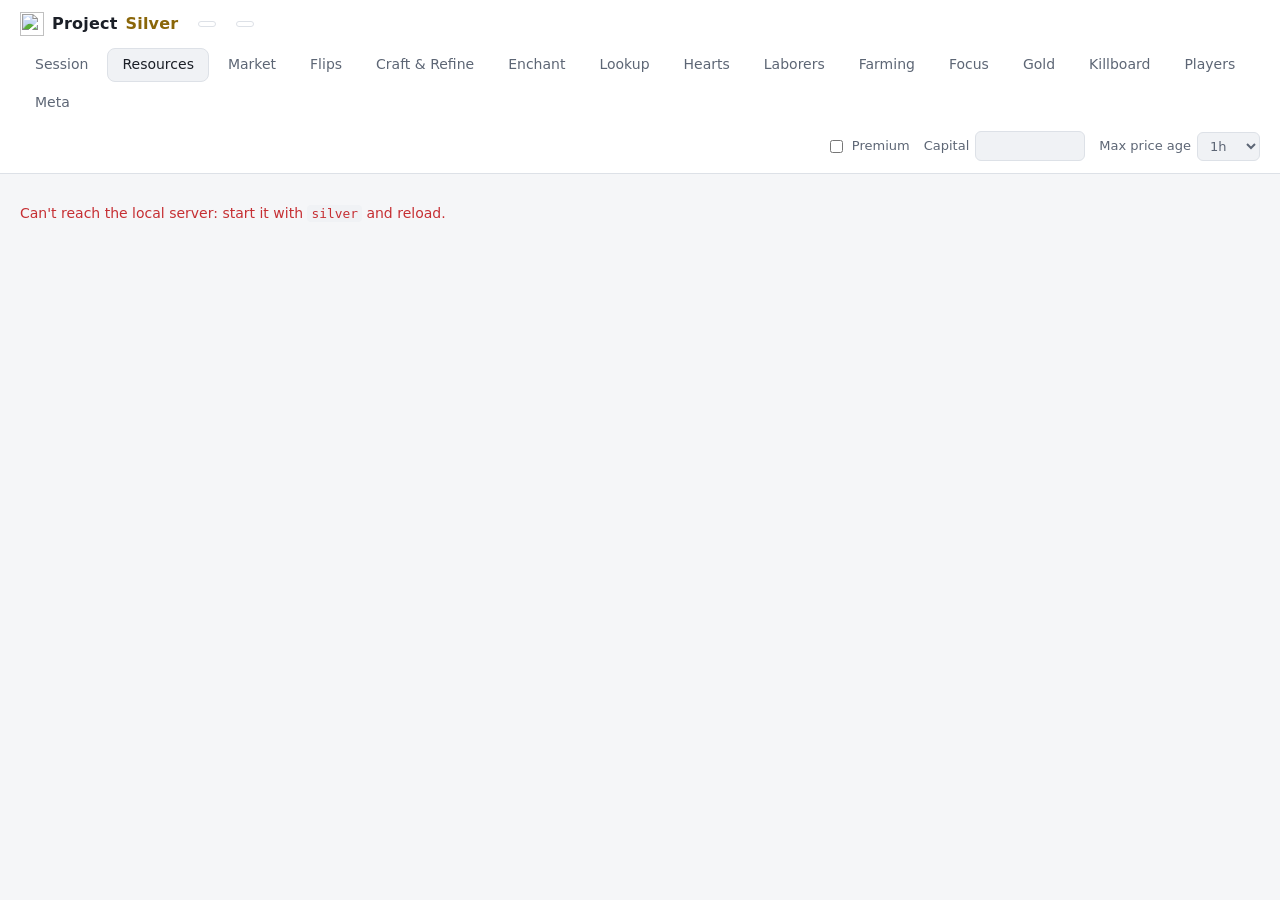
==== commit d931c953: "Give Silver an app icon A silver coin with a gold line rising across it, drawn to stay legible down " ====
--- a/silver/web/index.html
+++ b/silver/web/index.html
@@ -4,11 +4,15 @@
 <meta charset="utf-8">
 <meta name="viewport" content="width=device-width, initial-scale=1">
 <title>Project Silver</title>
+<link rel="icon" href="/app.svg" type="image/svg+xml">
+<link rel="icon" href="/app.ico" sizes="16x16 32x32 48x48">
+<link rel="manifest" href="/manifest.webmanifest">
+<meta name="theme-color" content="#171a21">
 <link rel="stylesheet" href="silver.css">
 </head>
 <body>
 <header>
-  <div class="brand">Project <span>Silver</span></div>
+  <div class="brand"><img src="/app.svg" alt="" width="24" height="24">Project <span>Silver</span></div>
   <div class="server" id="server"></div>
   <div class="server" id="syncStatus" title="Background market sync"></div>
   <nav class="tabs" role="tablist">
--- a/silver/web/silver.css
+++ b/silver/web/silver.css
@@ -87,7 +87,7 @@
   padding: var(--sp-3) var(--sp-5); background: var(--panel); border-bottom: 1px solid var(--line);
   position: sticky; top: 0; z-index: var(--z-sticky);
 }
-.brand { font-weight: var(--fw-bold); font-size: var(--fs-lg); letter-spacing: .2px; }
+.brand { display: flex; align-items: center; gap: var(--sp-2); font-weight: var(--fw-bold); font-size: var(--fs-lg); letter-spacing: .2px; }
 .brand span { color: var(--accent); }
 .server { font-size: var(--fs-xs); color: var(--muted); border: 1px solid var(--line); padding: 2px var(--sp-2); border-radius: var(--radius-pill); }
 .settings { display: flex; flex-wrap: wrap; gap: 14px; align-items: center; margin-left: auto; font-size: var(--fs-md); color: var(--muted); }
